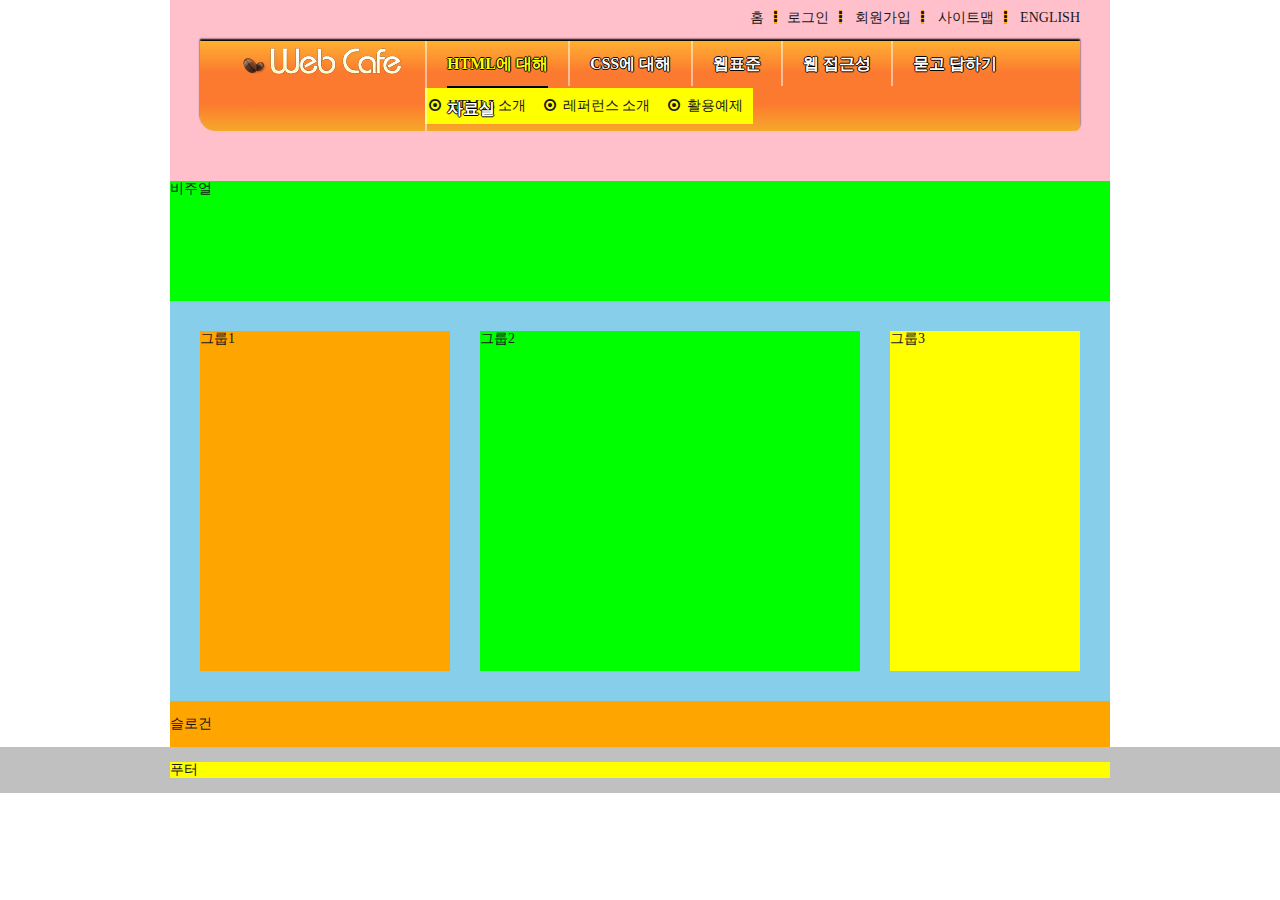
==== webcafe.html @ 5616cb19 "2주차 1회 오전수업" ====
<!DOCTYPE html>
<html lang="ko-KR">
<head>
    <meta charset="UTF-8">
    <meta http-equiv="X-UA-Compatible" content="ie=edge">
    <title>웹카페-HTML5,CSS3,웹표준,웹접근성</title>
 
    <link rel="stylesheet" href="./css/webcafe.css">
       
</head>
<!-- 헤더 시작 -->
<body>
  <header class="header">
    <h1 class="logo"><a href="#"><img src="./images/logo.png" alt="web cafe"></a></h1>
    <ul class="member">
        <li><a href="#">홈</a></li>
        <li><a href="#">로그인</a></li>
        <li>
            <a href="#">회원가입</a>
        </li>
        <li>
            <a href="#">사이트맵</a>
        </li>
        <li>
            <a href="#">english</a>
        </li>
    </ul>
    <nav class="navigation">
        <h2 class="ally-hidden">메인메뉴</h2>
        <ul class="menu">
            <li class="menu-item menu-act">
               
                <a href="#" class="btn-menu" role="button">HTML에 대해</a>
                <ul class="sub-menu sub-menu1">
                    <li class="icon-dot-circled">
                        <a href="#">HTML5 소개</a>
                    </li>
                    <li class="icon-dot-circled">
                        <a href="#">레퍼런스 소개</a>
                    </li>
                    <li class="icon-dot-circled">
                        <a href="#">활용예제</a>
                    </li>
                </ul>
            </li>       
            <li class="menu-item">
                <a href="#" class="btn-menu" role="button">CSS에 대해</a>
                <ul class="sub-menu sub-menu2">
                    <li class="icon-dot-circled">
                        <a href="#">CSS 소개</a>
                    </li>
                    <li class="icon-dot-circled">
                        <a href="#">CSS2 VS CSS3</a>
                    </li>
                    <li class="icon-dot-circled">
                        <a href="#">CSS 애니메이션</a>
                    </li>
                    <li class="icon-dot-circled">
                        <a href="#">CSS Framework</a>
                    </li>
                </ul>
             </li>        
            <li class="menu-item">
                <a href="#" class="btn-menu" role="button">웹표준</a>
                <ul class="sub-menu sub-menu3">
                    <li class="icon-dot-circled">
                        <a href="#">웹표준 이란?</a>
                    </li>
                    <li class="icon-dot-circled">
                        <a href="#">W3C</a>
                    </li>
                    <li class="icon-dot-circled">
                        <a href="#">HTML5의 현재와 미래</a>
                    </li>
                </ul>
            </li>                
            <li class="menu-item">
                <a href="#" class="btn-menu" role="button">웹 접근성</a>
                <ul class="sub-menu sub-menu4">
                    <li class="icon-dot-circled">
                        <a href="#">웹 접근성의 개요</a>
                    </li>
                    <li class="icon-dot-circled">
                        <a href="#">장애 환경의 이해</a>
                    </li>
                    <li class="icon-dot-circled">
                        <a href="#">장차법</a>
                    </li>
                    <li class="icon-dot-circled">
                        <a href="#">웹 접근성 품질마크</a>
                    </li>
                </ul>
            </li>           
            <li class="menu-item">
                <a href="#" class="btn-menu" role="button">묻고 답하기</a>
                <ul class="sub-menu sub-menu5">
                    <li class="icon-dot-circled">
                        <a href="#">묻고 답하기</a>
                    </li>
                    <li class="icon-dot-circled">
                        <a href="#">FAQ</a>
                    </li>
                    <li class="icon-dot-circled">
                        <a href="#">1대1 질문</a>
                    </li>
                    <li class="icon-dot-circled">
                        <a href="#">웹표준</a>
                    </li>
                    <li class="icon-dot-circled">
                        <a href="#">웹 접근성</a>
                    </li>
                </ul>
            </li> 
            <li class="menu-item">
                <a href="#" class="btn-menu" role="button">자료실</a>
                <ul class="sub-menu sub-menu6">
                    <li class="icon-dot-circled">
                        <a href="#">공개 자료실</a>
                    </li>
                    <li class="icon-dot-circled">
                        <a href="#">이미지 자료실</a>
                    </li>
                    <li class="icon-dot-circled">
                        <a href="#">웹표준 자료실</a>
                    </li>
                    <li class="icon-dot-circled">
                        <a href="#">웹 접근성 자료실</a>
                    </li>
                </ul>
            </li>             
        </ul>
    </nav>
  </header>
  <div class="visual">비주얼</div>
  <main class="main-content">
      <div class="group group1">그룹1</div>
      <div class="group group2">그룹2</div>
      <div class="group group3">그룹3</div>
  </main>
  <article class="slogan">슬로건</article> 
  <div class="footer-bg">
      <footer class="footer">푸터</footer>
  </div> 

</body>
</html>
---- css/webcafe.css ----
@charset "utf-8";
@import url('https://necolas.github.io/normalize.css/latest/normalize.css');
@import url('https://spoqa.github.io/spoqa-han-sans/css/SpoqaHanSans-kr.css');
@import url('./fontello.css');
/* 초기화 */

*, *::before, *::after{
    box-sizing: border-box;
}

a{
    text-decoration: none;
    color: inherit;
}
/* 숨김콘텐츠 */
.ally-hidden{
    position: absolute;
    width: 1px;
    height: 1px;
    margin: -1px;
    clip: rect(0,0,0,0);
    overflow: hidden;
    white-space: nowrap;
    }
html{
    font-size: 10px;
}
body{
    font-size: 1.4rem;
    margin: 0;
    color: #181818;
    font-family: 'Spoqa Han Sans', 'sans-serif';
    line-height: 1.15;
    font-weight: 400;
}
.header, .visual, .main-content, .slogan, .footer{
    margin: 0 auto;
    width: 940px;

}
.header{
    box-sizing: border-box;
    background-color: pink;
    position: relative;
    padding: 0px 30px 50px 30px;
   
}
/* 로고 */
.logo{
    margin: 0;
    position: absolute;
    top: 45px;
    left: 70px;
    /* z-index: 10; */
}
/* 멤버 링크 */
.member{
    list-style-type: none;
    margin: 0;
    padding: 2px 0;
    font-size: 0;
    text-align: right;
    position: relative;
    right: -10px;
}

.member li{
    display: inline-block;
    font-size: 1.4rem;
    text-transform: uppercase;
}
.member li:nth-child(n+2)::before{
    background-color: orange;
    content: '\f142';
    font-family: "fontello";
}
 /* .member li::before{
    background-color: orange;
    content: '\f142';
    font-family: "fontello";
}  */
.member a{
    padding: 8px 10px;
    display: inline-block;
}

/* 메인 메뉴 */

.menu{
    /* position: relative; */
    background-color:#ffb032;
    background: linear-gradient(to bottom, #ffb032 0%,#fc7a2f 35%,#fc7a2f 70%,#f7a82a 100%); 
    padding-left: 225px;
    list-style: none;
    margin: 5px 0 0 0;
    border-radius: 0 0 5px 15px;
    /* border-top: 2px solid #000; */
    box-shadow: 0 -2px 2px 0 #000;
    /* height: 45px; */
    /* overflow: auto; */
}
.menu::after{
    content: "";
    background-color: lime;
    clear: both;
    display: block;
}
.menu-item{
    float: left;
    position: relative;
}
.btn-menu{
    display: block;
    border-left: 2px solid rgba(255, 255, 255, 0.5);
    line-height: 45px;
    height: 45px;
    padding: 0px 20px;
    font-weight: 700;
    font-size: 1.6rem;
    color: #fff;
    text-shadow: 1px 0 0 #000, -1px 0 0 #000, 0 1px 0 #000, 0 -1px 0 #000;
}
.menu-act .btn-menu{
    color: #ff0 !important;
}
.menu-act .btn-menu::after{
    content: "";
    display: block;
    border-top: 2px solid #000;
}

.sub-menu {
    padding-left: 0;
    list-style: none;
    margin: 0;
    background-color: yellow;
    position: absolute;
    display: none;
    white-space: nowrap;
}
.sub-menu li, .sub-menu a{
    display: inline-block;        
}
.sub-menu1 a{
    padding: 10px 0;
    margin-right: 10px;
}

.menu-act .sub-menu{
    display: block;
    top: 47px;
}
.sub-menu1, .sub-menu2, .sub-menu3{
    left: 0;
}
.sub-menu4 .sub-menu5, .sub-menu6{
    right: 0;
}
.visual{
    background-color: lime;
    height: 120px;
}
.main-content{
    min-height: 400px;
    background-color: skyblue;
    display: flex;
    flex-direction: row;
    justify-content: space-between;
    padding: 30px;
}
.group{
    background-color: yellow;

}
.group1{
    flex-basis: 250px;
    /* flex-grow: 2;
    flex-shrink: 1;
    flex: 50px 2 1;*/
    background-color: orange; 
}
.group2{
    flex-basis: 380px;
    /* flex-grow: 1; */
    background-color: lime; 
}
.group3{
    flex-basis: 190px;
    /* flex-grow: 2; */
}
.slogan{
    background-color: orange;
    padding: 15px 0;
}
.footer-bg{
    background-color: silver;
    padding: 15px 0;
}
.footer{
    background-color: yellow;
}
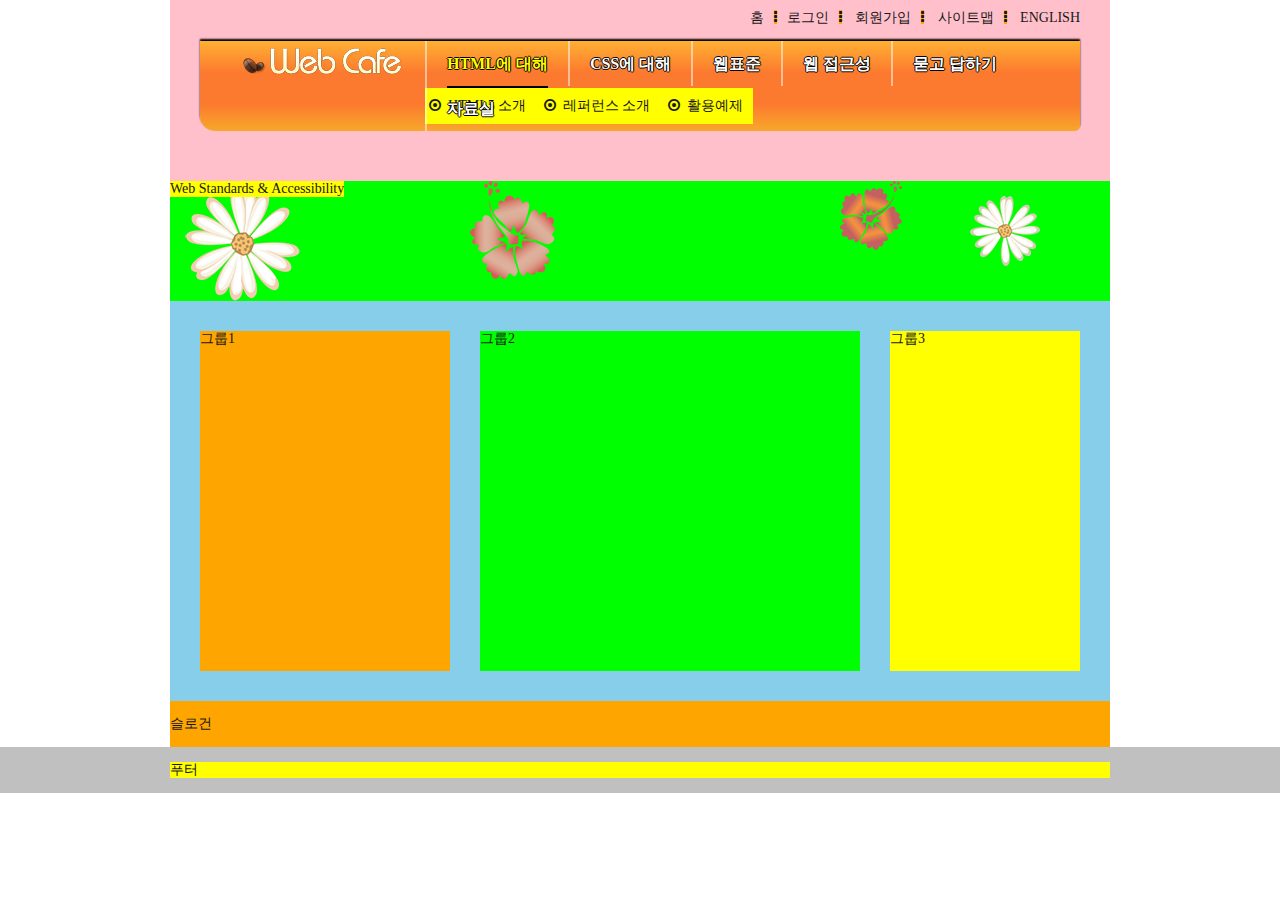
==== commit ea77b5f9: "190909 TIL" ====
--- a/webcafe.html
+++ b/webcafe.html
@@ -131,7 +131,8 @@
         </ul>
     </nav>
   </header>
-  <div class="visual">비주얼</div>
+  
+  <div class="visual"><div class="visual-text">Web Standards &amp; Accessibility</div></div>
   <main class="main-content">
       <div class="group group1">그룹1</div>
       <div class="group group2">그룹2</div>
--- a/css/webcafe.css
+++ b/css/webcafe.css
@@ -156,9 +156,73 @@
 .sub-menu4 .sub-menu5, .sub-menu6{
     right: 0;
 }
+/* 비주얼 */
+@keyframes textAni{
+    0%{
+        font-size: 12px;
+        color: rgba(0,0,0,0);
+        /* padding: 0; */
+        /* margin: 0; */
+        /* top: 0;
+        left: 0; */
+        transform: translate(0,0);
+        
+    }
+    100%{
+        font-size: 24px;
+        color: rgba(0,0,0,1);
+        transform: translate(400px,75px);
+        /* padding: 75px 0 0 400px; */
+        /* margin: 75px 0 0 400px; */
+        /* top: 75px;
+        left: 400px; */
+    }
+}
+
+@keyframes bgAni{
+    0%{ opacity: 1;}
+    100%{ opacity: 0;}
+}
 .visual{
     background-color: lime;
     height: 120px;
+    position: relative;
+}
+.visual::before, .visual::after{
+    content: "";
+    width: 100%;
+    height: 100%;
+    position: absolute;
+    /* animation-name: bgAni;
+    animation-duration: 2000ms;
+    animation-iteration-count: infinite;
+    animation-direction: alternate;
+    animation-timing-function: ease-in-out;
+    animation-play-state: paused; */
+    animation: bgAni 2000ms infinite alternate ease-in-out;
+}
+.visual::before{
+    /* background-color: silver;
+    background-image: url('./images/ani_flower_01.png'), url(./images/ani_flower_02.png);
+    background-repeat: no-repeat;
+    background-position: 0 -10px, 670px 0; */
+    background: url('./images/ani_flower_01.png') no-repeat 0 -10px,
+                url('./images/ani_flower_02.png') no-repeat 670px 0;
+    /* z-index: 10; */
+}
+.visual::after{
+    /* background-color: aqua; */
+    animation-delay: 1000ms;
+    background: url('./images/ani_flower_03.png') no-repeat 300px 0,
+                url('./images/ani_flower_04.png') no-repeat 800px 15px;
+}
+.visual-text{
+    position: absolute;
+    background-color: yellow;
+    animation-name: textAni;
+    animation-duration: 5s;
+    animation-fill-mode: forwards;
+    font-family: Georgia, 'Times New Roman', Times, serif;
 }
 .main-content{
     min-height: 400px;
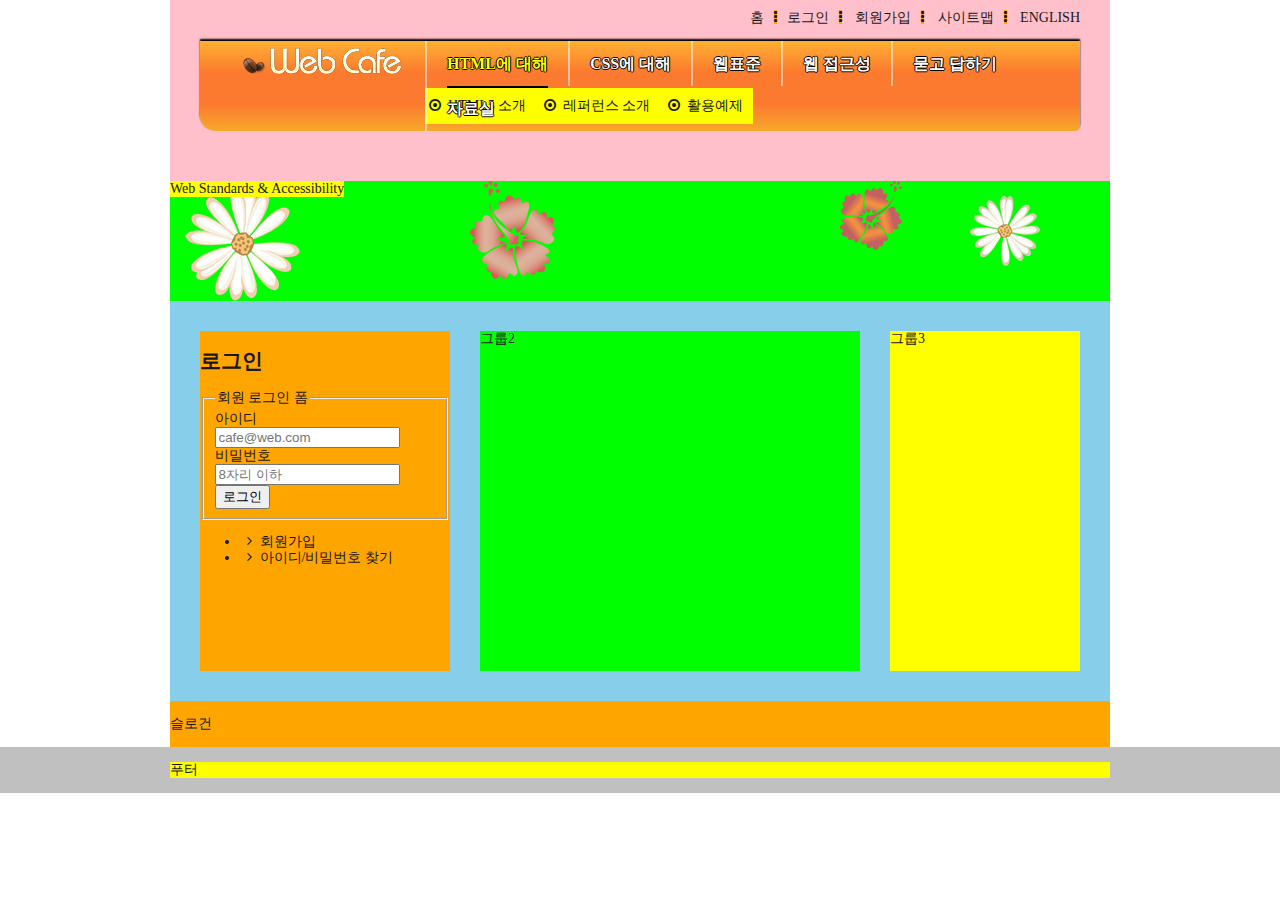
==== commit 894af482: "2주차 2회 오전수업" ====
--- a/webcafe.html
+++ b/webcafe.html
@@ -134,7 +134,29 @@
   
   <div class="visual"><div class="visual-text">Web Standards &amp; Accessibility</div></div>
   <main class="main-content">
-      <div class="group group1">그룹1</div>
+      <div class="group group1">
+          <section class="login">
+              <h2 class="login-heading">로그인</h2>
+              <form action="https://formspree.io/eunbiviakwon@gmail.com" method="POST" class="login-form">
+                <fieldset>
+                    <legend>회원 로그인 폼</legend>
+                    <div class="user-email">
+                        <label for="user-email">아이디</label>
+                        <input type="email" id="user-email" name="ID" required placeholder="cafe@web.com">
+                    </div>
+                    <div class="user-pw">
+                        <label for="user-pw">비밀번호</label>
+                        <input type="password" id="user-pw" name="PW" required placeholder="8자리 이하">
+                    </div>
+                    <button class="btn-login" type="submit">로그인</button>
+                </fieldset>
+                </form>
+                <ul class="sign">
+                    <li class="icon-angle-right"><a href="#">회원가입</a></li>
+                    <li class="icon-angle-right"><a href="#">아이디/비밀번호 찾기</a></li>
+                </ul>
+          </section>
+      </div>
       <div class="group group2">그룹2</div>
       <div class="group group3">그룹3</div>
   </main>
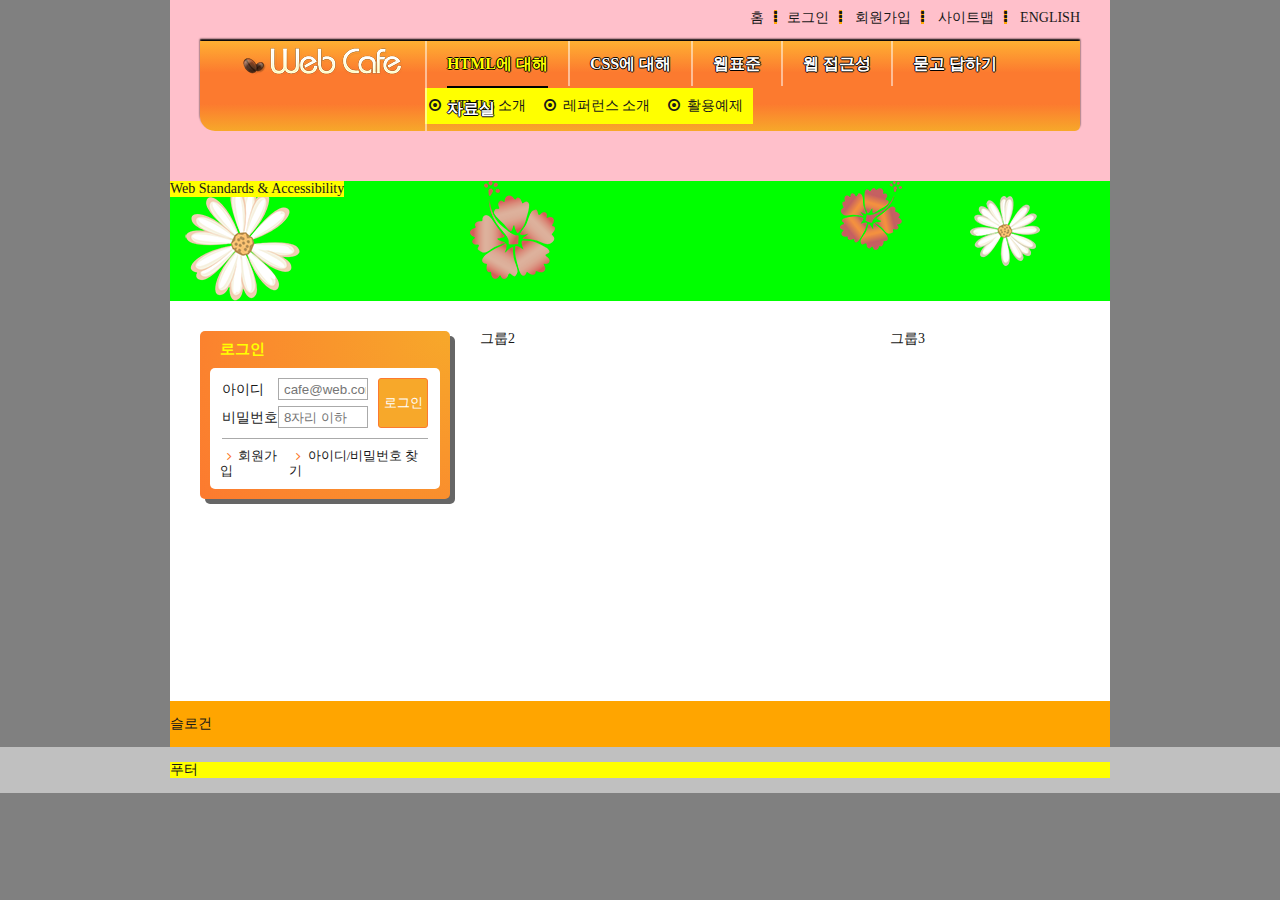
==== commit 57155f20: "2주차 2회 오전수업" ====
--- a/webcafe.html
+++ b/webcafe.html
@@ -141,12 +141,10 @@
                 <fieldset>
                     <legend>회원 로그인 폼</legend>
                     <div class="user-email">
-                        <label for="user-email">아이디</label>
-                        <input type="email" id="user-email" name="ID" required placeholder="cafe@web.com">
+                        <label for="user-email">아이디</label><input type="email" id="user-email" name="ID" required placeholder="cafe@web.com">
                     </div>
                     <div class="user-pw">
-                        <label for="user-pw">비밀번호</label>
-                        <input type="password" id="user-pw" name="PW" required placeholder="8자리 이하">
+                        <label for="user-pw">비밀번호</label><input type="password" id="user-pw" name="PW" required placeholder="8자리 이하">
                     </div>
                     <button class="btn-login" type="submit">로그인</button>
                 </fieldset>
--- a/css/webcafe.css
+++ b/css/webcafe.css
@@ -13,7 +13,7 @@
     color: inherit;
 }
 /* 숨김콘텐츠 */
-.ally-hidden{
+.ally-hidden, legend{
     position: absolute;
     width: 1px;
     height: 1px;
@@ -32,6 +32,7 @@
     font-family: 'Spoqa Han Sans', 'sans-serif';
     line-height: 1.15;
     font-weight: 400;
+    background: grey;
 }
 .header, .visual, .main-content, .slogan, .footer{
     margin: 0 auto;
@@ -226,14 +227,14 @@
 }
 .main-content{
     min-height: 400px;
-    background-color: skyblue;
+    background-color: #fff;
     display: flex;
     flex-direction: row;
     justify-content: space-between;
     padding: 30px;
 }
 .group{
-    background-color: yellow;
+    /* background-color: yellow; */
 
 }
 .group1{
@@ -241,17 +242,112 @@
     /* flex-grow: 2;
     flex-shrink: 1;
     flex: 50px 2 1;*/
-    background-color: orange; 
+    /* background-color: orange;  */
 }
 .group2{
     flex-basis: 380px;
     /* flex-grow: 1; */
-    background-color: lime; 
+    /* background-color: lime;  */
 }
 .group3{
     flex-basis: 190px;
     /* flex-grow: 2; */
 }
+
+
+.login{
+    background: #fc7a2f radial-gradient(circle at right top, #f7a82a, #fc7a2f) ;
+    border-radius: 5px;
+    padding: 10px;
+    box-shadow: 5px 5px 0 0 #666;
+}
+.login-heading{
+    margin: 0;
+    text-indent: 10px;
+    font-size: 1.5rem;
+    color: #ff0;
+}
+.login-form{
+    background-color: #fff;
+    border-radius: 5px 5px 0 0;
+    margin-top: 10px;
+    padding: 10px 10px 0px 10px;
+}
+.login-form fieldset{
+    border: 0;
+    padding: 0 0 10px 0;
+    position: relative;
+    border-bottom: 1px solid #aaa;
+
+}
+.login-form label{
+    width: 4em;
+    display: inline-block;
+}
+.login-form input{
+    width: 90px;
+    height: 22px;
+    border: 1px solid #aaa;
+    padding: 1px 1px 1px 5px;
+}
+.user-pw{
+    margin-top: 6px;
+}
+.btn-login{
+    position: absolute;
+    top: 0;
+    right: 0;
+    width: 50px;
+    height: 50px;
+    border: 1px solid #fc7a2f;
+    background: #f7a82a;
+    padding: 0;
+    color: #fff;
+    border-radius: 3px;
+}
+.sign{
+    background: #fff;
+    border-radius: 0 0 5px 5px;
+    margin: 0;
+    padding-left: 0;
+    list-style: none;
+    padding: 10px;
+    display: flex;
+    justify-content: space-between;
+}
+.sign li{
+    font-size: 1.3rem;
+}
+.sign li::before{
+    color: #fc7a2f;
+}
+/*
+.login-heading{
+    color: yellow;
+    font-size: 1.5rem;
+}
+.login-form{
+    background-color: #fff;
+    border-radius: 10px 10px 0 0;
+    padding: 10px;
+    margin: 10px;
+}
+.sign{
+    background: #fff;
+    border-radius: 0 0 10px 10px;
+    padding: 10px;
+    margin: 10px 10px;
+} */
+/* #user-email{
+    width: 100px;
+}
+#user-pw{
+    width: 100px;
+}
+.btn-login{
+    background-color: #fc7a2f;
+    color: #fff;
+} */
 .slogan{
     background-color: orange;
     padding: 15px 0;
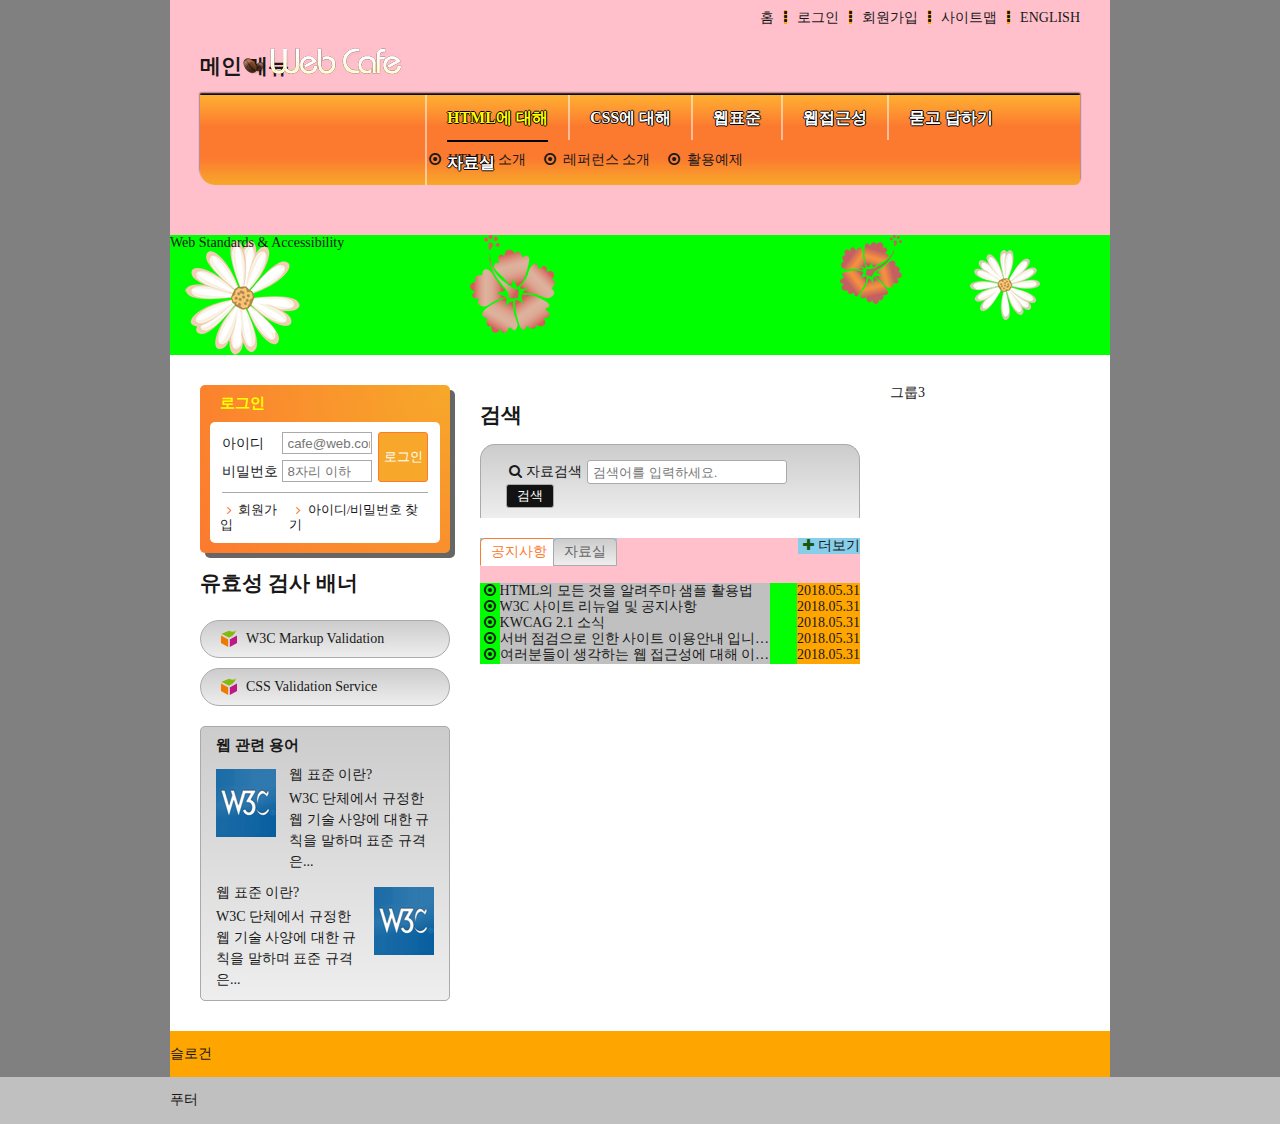
==== commit c9be311c: "2주차 3회 오후수업" ====
--- a/webcafe.html
+++ b/webcafe.html
@@ -1,167 +1,270 @@
 <!DOCTYPE html>
 <html lang="ko-KR">
 <head>
-    <meta charset="UTF-8">
-    <meta http-equiv="X-UA-Compatible" content="ie=edge">
-    <title>웹카페-HTML5,CSS3,웹표준,웹접근성</title>
- 
-    <link rel="stylesheet" href="./css/webcafe.css">
-       
+  <meta charset="UTF-8">
+  <meta http-equiv="X-UA-Compatible" content="ie=edge">
+  <title>웹카페-HTML5,CSS3,웹표준,웹접근성</title>
+  <!-- <link rel="stylesheet" href="https://necolas.github.io/normalize.css/latest/normalize.css"> -->
+  <link rel="stylesheet" href="./css/webcafe.css">
+  <script src="js/jquery.min.js" defer></script>
+  <script src="js/webcafe.js" defer></script>
 </head>
-<!-- 헤더 시작 -->
 <body>
   <header class="header">
     <h1 class="logo"><a href="#"><img src="./images/logo.png" alt="web cafe"></a></h1>
     <ul class="member">
-        <li><a href="#">홈</a></li>
-        <li><a href="#">로그인</a></li>
-        <li>
-            <a href="#">회원가입</a>
-        </li>
-        <li>
-            <a href="#">사이트맵</a>
-        </li>
-        <li>
-            <a href="#">english</a>
-        </li>
+      <li><a href="#">홈</a></li>
+      <li><a href="#">로그인</a></li>
+      <li><a href="#">회원가입</a></li>
+      <li><a href="#">사이트맵</a></li>
+      <li><a href="#">english</a></li>
     </ul>
     <nav class="navigation">
-        <h2 class="ally-hidden">메인메뉴</h2>
-        <ul class="menu">
-            <li class="menu-item menu-act">
-               
-                <a href="#" class="btn-menu" role="button">HTML에 대해</a>
-                <ul class="sub-menu sub-menu1">
-                    <li class="icon-dot-circled">
-                        <a href="#">HTML5 소개</a>
-                    </li>
-                    <li class="icon-dot-circled">
-                        <a href="#">레퍼런스 소개</a>
-                    </li>
-                    <li class="icon-dot-circled">
-                        <a href="#">활용예제</a>
-                    </li>
-                </ul>
-            </li>       
-            <li class="menu-item">
-                <a href="#" class="btn-menu" role="button">CSS에 대해</a>
-                <ul class="sub-menu sub-menu2">
-                    <li class="icon-dot-circled">
-                        <a href="#">CSS 소개</a>
-                    </li>
-                    <li class="icon-dot-circled">
-                        <a href="#">CSS2 VS CSS3</a>
-                    </li>
-                    <li class="icon-dot-circled">
-                        <a href="#">CSS 애니메이션</a>
-                    </li>
-                    <li class="icon-dot-circled">
-                        <a href="#">CSS Framework</a>
-                    </li>
-                </ul>
-             </li>        
-            <li class="menu-item">
-                <a href="#" class="btn-menu" role="button">웹표준</a>
-                <ul class="sub-menu sub-menu3">
-                    <li class="icon-dot-circled">
-                        <a href="#">웹표준 이란?</a>
-                    </li>
-                    <li class="icon-dot-circled">
-                        <a href="#">W3C</a>
-                    </li>
-                    <li class="icon-dot-circled">
-                        <a href="#">HTML5의 현재와 미래</a>
-                    </li>
-                </ul>
-            </li>                
-            <li class="menu-item">
-                <a href="#" class="btn-menu" role="button">웹 접근성</a>
-                <ul class="sub-menu sub-menu4">
-                    <li class="icon-dot-circled">
-                        <a href="#">웹 접근성의 개요</a>
-                    </li>
-                    <li class="icon-dot-circled">
-                        <a href="#">장애 환경의 이해</a>
-                    </li>
-                    <li class="icon-dot-circled">
-                        <a href="#">장차법</a>
-                    </li>
-                    <li class="icon-dot-circled">
-                        <a href="#">웹 접근성 품질마크</a>
-                    </li>
-                </ul>
-            </li>           
-            <li class="menu-item">
-                <a href="#" class="btn-menu" role="button">묻고 답하기</a>
-                <ul class="sub-menu sub-menu5">
-                    <li class="icon-dot-circled">
-                        <a href="#">묻고 답하기</a>
-                    </li>
-                    <li class="icon-dot-circled">
-                        <a href="#">FAQ</a>
-                    </li>
-                    <li class="icon-dot-circled">
-                        <a href="#">1대1 질문</a>
-                    </li>
-                    <li class="icon-dot-circled">
-                        <a href="#">웹표준</a>
-                    </li>
-                    <li class="icon-dot-circled">
-                        <a href="#">웹 접근성</a>
-                    </li>
-                </ul>
-            </li> 
-            <li class="menu-item">
-                <a href="#" class="btn-menu" role="button">자료실</a>
-                <ul class="sub-menu sub-menu6">
-                    <li class="icon-dot-circled">
-                        <a href="#">공개 자료실</a>
-                    </li>
-                    <li class="icon-dot-circled">
-                        <a href="#">이미지 자료실</a>
-                    </li>
-                    <li class="icon-dot-circled">
-                        <a href="#">웹표준 자료실</a>
-                    </li>
-                    <li class="icon-dot-circled">
-                        <a href="#">웹 접근성 자료실</a>
-                    </li>
-                </ul>
-            </li>             
-        </ul>
+      <h2 class="a11y-hidden">메인 메뉴</h2>
+      <ul class="menu">
+        <li class="menu-item menu-act">
+          <a href="#" class="btn-menu" role="button">HTML에 대해</a>
+          <ul class="sub-menu sub-menu1">
+            <li class="icon-dot-circled">
+              <a href="#">HTML5 소개</a>
+            </li>
+            <li class="icon-dot-circled">
+              <a href="#">레퍼런스 소개</a>
+            </li>
+            <li class="icon-dot-circled">
+              <a href="#">활용예제</a>
+            </li>
+          </ul>
+        </li>
+        <li class="menu-item">
+          <a href="#" class="btn-menu" role="button">CSS에 대해</a>
+          <ul class="sub-menu sub-menu2">
+            <li class="icon-dot-circled">
+              <a href="#">CSS 소개</a>
+            </li>
+            <li class="icon-dot-circled">
+              <a href="#">CSS2 VS CSS3</a>
+            </li>
+            <li class="icon-dot-circled">
+              <a href="#">CSS 애니메이션</a>
+            </li>
+            <li class="icon-dot-circled">
+              <a href="#">CSS Framework</a>
+            </li>
+          </ul>
+        </li>
+        <li class="menu-item">
+          <a href="#" class="btn-menu" role="button">웹표준</a>
+          <ul class="sub-menu sub-menu3">
+            <li class="icon-dot-circled">
+              <a href="#">웹표준 이란?</a>
+            </li>
+            <li class="icon-dot-circled">
+              <a href="#">W3C</a>
+            </li>
+            <li class="icon-dot-circled">
+              <a href="#">HTML5 현재와 미래</a>
+            </li>
+          </ul>
+        </li>
+        <li class="menu-item">
+          <a href="#" class="btn-menu" role="button">웹접근성</a>
+          <ul class="sub-menu sub-menu4">
+            <li class="icon-dot-circled">
+              <a href="#">웹접근성의 개요</a>
+            </li>
+            <li class="icon-dot-circled">
+              <a href="#">장애 환경의 이해</a>
+            </li>
+            <li class="icon-dot-circled">
+              <a href="#">장차법</a>
+            </li>
+            <li class="icon-dot-circled">
+              <a href="#">웹접근성 품질마크</a>
+            </li>
+          </ul>
+        </li>
+        <li class="menu-item">
+          <a href="#" class="btn-menu" role="button">묻고 답하기</a>
+          <ul class="sub-menu sub-menu5">
+            <li class="icon-dot-circled">
+              <a href="#">묻고 답하기</a>
+            </li>
+            <li class="icon-dot-circled">
+              <a href="#">FAQ</a>
+            </li>
+            <li class="icon-dot-circled">
+              <a href="#">1대1 질문</a>
+            </li>
+            <li class="icon-dot-circled">
+              <a href="#">웹표준</a>
+            </li>
+            <li class="icon-dot-circled">
+              <a href="#">웹접근성</a>
+            </li>
+          </ul>
+        </li>
+        <li class="menu-item">
+          <a href="#" class="btn-menu" role="button">자료실</a>
+          <ul class="sub-menu sub-menu6">
+            <li class="icon-dot-circled">
+              <a href="#">공개 자료실</a>
+            </li>
+            <li class="icon-dot-circled">
+              <a href="#">이미지 자료실</a>
+            </li>
+            <li class="icon-dot-circled">
+              <a href="#">웹표준 자료실</a>
+            </li>
+            <li class="icon-dot-circled">
+              <a href="#">웹접근성 자료실</a>
+            </li>
+          </ul>
+        </li>
+      </ul>
     </nav>
   </header>
-  
-  <div class="visual"><div class="visual-text">Web Standards &amp; Accessibility</div></div>
+  <div class="visual">
+    <div class="visual-text">Web Standards &amp; Accessibility</div>
+  </div>
   <main class="main-content">
-      <div class="group group1">
-          <section class="login">
-              <h2 class="login-heading">로그인</h2>
-              <form action="https://formspree.io/eunbiviakwon@gmail.com" method="POST" class="login-form">
-                <fieldset>
-                    <legend>회원 로그인 폼</legend>
-                    <div class="user-email">
-                        <label for="user-email">아이디</label><input type="email" id="user-email" name="ID" required placeholder="cafe@web.com">
-                    </div>
-                    <div class="user-pw">
-                        <label for="user-pw">비밀번호</label><input type="password" id="user-pw" name="PW" required placeholder="8자리 이하">
-                    </div>
-                    <button class="btn-login" type="submit">로그인</button>
-                </fieldset>
-                </form>
-                <ul class="sign">
-                    <li class="icon-angle-right"><a href="#">회원가입</a></li>
-                    <li class="icon-angle-right"><a href="#">아이디/비밀번호 찾기</a></li>
-                </ul>
+    <div class="group group1">
+      <section class="login">
+        <h2 class="login-heading">로그인</h2>
+        <form action="https://formspree.io/seulbinim@gmail.com" method="POST" class="login-form">
+          <fieldset>
+            <legend>회원 로그인 폼</legend>
+            <div class="user-email">
+              <label for="user-email">아이디</label>
+              <input type="email" id="user-email" name="ID" required placeholder="cafe@web.com">
+            </div>
+            <div class="user-pw">
+              <label for="user-pw">비밀번호</label>
+              <input type="password" id="user-pw" name="PW" required placeholder="8자리 이하">
+            </div>
+            <button class="btn-login" type="submit">로그인</button>
+          </fieldset>
+        </form>
+        <ul class="sign">
+          <li class="icon-angle-right"><a href="#">회원가입</a></li>
+          <li class="icon-angle-right"><a href="#">아이디/비밀번호 찾기</a></li>
+        </ul>
+      </section>
+      <section class="validation">
+        <h2 class="a11y-hidden">유효성 검사 배너</h2>
+        <ul class="validation-list">
+          <li>
+            <a href="https://validator.w3.org/" target="_blank" title="마크업 유효성 검사 사이트로 이동(새창)">
+              W3C Markup Validation
+            </a>
+          </li>
+          <li>
+            <a href="https://jigsaw.w3.org/css-validator/" target="_blank" title="CSS 유효성 검사 사이트로 이동(새창)">
+              CSS Validation Service
+            </a>
+          </li>
+        </ul>
+      </section>
+      <section class="term">
+        <h2 class="term-heading">웹 관련 용어</h2>
+        <dl class="term-list">             
+          <div class="odd">
+            <dt class="term-list-subject"><a href="#">웹 표준 이란?</a></dt>
+            <dd class="term-list-thumbnail">
+            <img src="images/web_standards.gif" alt="W3C 로고">
+            </dd>
+            <dd class="term-list-brief">
+              W3C 단체에서 규정한 웹 기술 사양에 대한 규칙을 말하며 표준 규격은...
+            </dd>
+          </div>
+          <div class="even">
+            <dt class="term-list-subject"><a href="#">웹 표준 이란?</a></dt>
+            <dd class="term-list-thumbnail">
+            <img src="images/web_standards.gif" alt="W3C 로고">
+            </dd>
+            <dd class="term-list-brief">
+              W3C 단체에서 규정한 웹 기술 사양에 대한 규칙을 말하며 표준 규격은...
+            </dd>
+          </div>
+        </dl>
+      </section>
+    </div>
+    <div class="group group2">
+      <section class="search">
+        <h2 class="a11y-hidden">검색</h2>
+        <form action="https://formspree.io/seulbinim@gmail.com" method="POST" class="search-form">
+          <fieldset>
+            <legend>검색 폼</legend>
+            <label for="search" class="icon-search">자료검색</label>
+            <input type="search" id="search" required placeholder="검색어를 입력하세요.">
+            <button type="submit" class="btn-search">검색</button>
+          </fieldset>
+        </form>
+      </section>
+      <div class="board">
+          <section class="notice tab-act">
+            <h2 class="notice-heading">
+              <a href="#" class="tab" role="button" id="notice">공지사항</a>
+            </h2>
+            <ul class="notice-list">
+              <li class="icon-dot-circled">
+                <a href="#">HTML의 모든 것을 알려주마 샘플 활용법</a>
+                <time datetime="2018-05-31T13:53:45">2018.05.31</time>
+              </li>
+              <li class="icon-dot-circled">
+                <a href="#">W3C 사이트 리뉴얼 및 공지사항</a>
+                <time datetime="2018-05-31T13:53:45">2018.05.31</time>
+              </li>
+              <li class="icon-dot-circled">
+                <a href="#">KWCAG 2.1 소식</a>
+                <time datetime="2018-05-31T13:53:45">2018.05.31</time>
+              </li>
+              <li class="icon-dot-circled">
+                <a href="#">서버 점검으로 인한 사이트 이용안내 입니다.</a>
+                <time datetime="2018-05-31T13:53:45">2018.05.31</time>
+              </li>
+              <li class="icon-dot-circled">
+                <a href="#">여러분들이 생각하는 웹 접근성에 대해 이야기를 나누어 봅시다.</a>
+                <time datetime="2018-05-31T13:53:45">2018.05.31</time>
+              </li>
+            </ul>
+            <a href="#" class="icon-plus notice-more more" title="공지사항" aria-labelledby="notice">더보기</a>
           </section>
-      </div>
-      <div class="group group2">그룹2</div>
-      <div class="group group3">그룹3</div>
+          <section class="pds">
+            <h2 class="pds-heading" id="pds-heading">
+              <a href="#" class="tab" role="button" id="pds">자료실</a>
+            </h2>
+            <ul class="pds-list">
+              <li class="icon-dot-circled">
+                <a href="#">디자인 사이트 링크 모음</a>
+                <time datetime="2018-05-31T13:53:45">2018.05.31</time>
+              </li>
+              <li class="icon-dot-circled">
+                <a href="#">웹 접근성 관련 자료 모음</a>
+                <time datetime="2018-05-31T13:53:45">2018.05.31</time>
+              </li>
+              <li class="icon-dot-circled">
+                <a href="#">예제 샘플 응용해보기</a>
+                <time datetime="2018-05-31T13:53:45">2018.05.31</time>
+              </li>
+              <li class="icon-dot-circled">
+                <a href="#">웹 접근성 향상을위한 국가 표준 기술 가이드라인</a>
+                <time datetime="2018-05-31T13:53:45">2018.05.31</time>
+              </li>
+              <li class="icon-dot-circled">
+                <a href="#">로얄티 프리 이미지 자료</a>
+                <time datetime="2018-05-31T13:53:45">2018.05.31</time>
+              </li>
+            </ul>
+            <a href="#" class="icon-plus pds-more more" title="자료실" aria-labelledby="pds">더보기</a>
+          </section>
+        </div>
+    </div>
+    <div class="group group3">그룹3</div>
   </main>
-  <article class="slogan">슬로건</article> 
+  <article class="slogan">슬로건</article>
   <div class="footer-bg">
-      <footer class="footer">푸터</footer>
-  </div> 
-
+    <footer class="footer">푸터</footer>
+  </div>
 </body>
 </html>--- a/css/webcafe.css
+++ b/css/webcafe.css
@@ -134,7 +134,6 @@
     padding-left: 0;
     list-style: none;
     margin: 0;
-    background-color: yellow;
     position: absolute;
     display: none;
     white-space: nowrap;
@@ -219,7 +218,6 @@
 }
 .visual-text{
     position: absolute;
-    background-color: yellow;
     animation-name: textAni;
     animation-duration: 5s;
     animation-fill-mode: forwards;
@@ -234,7 +232,6 @@
     padding: 30px;
 }
 .group{
-    /* background-color: yellow; */
 
 }
 .group1{
@@ -321,9 +318,30 @@
 .sign li::before{
     color: #fc7a2f;
 }
+/* .validation-list{
+    padding: 0; */
+
+/* .validation-list li:first-child{
+    
+    display: inline-block;
+    width: 250px;
+    height: 20px;
+    border-radius: 10px;
+    margin:10px 0 10px 0;
+    background-color: gray radial-gradient(circle at right top, gray, #fff) ;
+    
+} 
+
+.validation-list li:last-child{
+    width: 250px;
+    height: 20px;
+    background-color: #666;
+    border-radius: 10px;
+    display: inline-block;
+}
+.validation-list */
 /*
 .login-heading{
-    color: yellow;
     font-size: 1.5rem;
 }
 .login-form{
@@ -348,6 +366,286 @@
     background-color: #fc7a2f;
     color: #fff;
 } */
+
+/* 유효성 검사 배너 */
+.validation-list{
+    list-style: none;
+    padding-left: 0;
+    margin: 25px 0 20px 0;
+}
+.validation-list li{
+    margin: 10px 0;
+}
+.validation-list a{
+    background: url('./images/validation_icon.png') no-repeat 20px 50%, linear-gradient(#ccc,#eee) repeat 0 0;
+    display: block;
+    border:1px solid #aaa;
+    border-radius: 30px;
+    padding: 10px 0 10px 45px;
+  
+}
+/* 웹 관련 용어*/
+.term{
+    background: #ccc linear-gradient(#ccc, #eee);
+    border: 1px solid #aaa;
+    border-radius: 5px;
+    padding: 10px 15px;
+}
+.term-heading{
+    margin: 0px;
+    font-size: 1.5rem;
+}
+.term-list{
+    margin: 10px 0 0 0;
+}
+
+/* .odd, .even{
+    margin-top: 15px;
+}
+.odd::after, even::after{
+    content: "";
+    clear: both;
+    display: block;
+}
+  
+.odd .term-list-subject, .odd .term-list-brief{
+    float:right;
+}
+.odd .term-list-thumbnail{
+    float: left;
+}
+.term-list-subject{
+    margin: -2px 0 5px 0;
+}
+.term-list-thumbnail{
+    background: lime;
+    float: left;
+}
+.term-list-thumbnail img{
+    vertical-align: top;
+}
+.term-list-brief{
+    line-height: 1.5; */
+  
+    /* width: 130px; */ 
+
+
+/* .term{
+    background: linear-gradient(#ccc, #eee);
+    border: 1px solid #aaa; 
+    border-radius: 5px;
+}
+.term-heading{
+    font-size: 15px;
+    margin-left: 10px;
+}
+.term-list-subject{
+    color: #296897;
+    display: inline;
+    margin-left: 10px;
+    background-color: pink;
+}
+.term-list-thumbnail{
+    margin-left: 10px;
+    float: left;
+    background-color: purple;
+    
+}
+.term-list-brief{
+    margin: 10px 10px 0 80px;
+    background-color: skyblue;
+} */
+.odd, .even{
+    margin-top: 15px;
+  }
+  .odd::after, .even::after{
+    content: "";
+    clear: both;
+    display: block;
+  }
+  .odd .term-list-subject, .odd .term-list-brief{
+    float: right;
+  }
+  .odd .term-list-thumbnail{
+    float: left;
+  }
+  .even .term-list-subject, .even .term-list-brief{
+    float: left;
+  }
+  .even .term-list-thumbnail{
+    float: right;
+  }
+  
+  
+  .term-list-thumbnail, .term-list-brief{
+    margin: 0;
+  }
+  .term-list-subject, .term-list-brief{
+    width: 145px;
+  }
+  .term-list-subject{
+    margin: -2px 0 5px 0;
+  }
+  .term-list-thumbnail img{
+    vertical-align: top;
+  }
+  .term-list-brief{
+    line-height: 1.5;
+  }
+
+  .search-form{
+    background:  #ccc linear-gradient(#ccc, #eee);
+    padding: 15px 25px 10px;
+    border: 1px solid #aaa;
+    border-bottom: 0;
+    border-radius: 15px 15px 0 0;
+}
+
+    .search-form fieldset{
+    border: 0;
+    margin: 0;
+    padding: 0;
+  
+}
+.search-form label, .search-form input, .btn-search{
+    vertical-align: middle;
+}
+input[type="search"]{
+    border: 1px solid #aaa;
+    padding: 1px 1px 1px 5px;
+    width: 200px;
+    border-radius: 3px;
+    height: 24px;
+    margin: 0 2px;
+}
+.btn-search{
+    background: #121212;
+    color: #fff;
+    font: inherit;
+    border: 1px solid #aaa;
+    border-radius: 3px;
+    padding: 0 10px;
+    height: 24px;
+    font-size: 1.3rem;
+}
+    /* 검색폼 */
+/* .search-form{
+    background:  #ccc linear-gradient(#ccc, #eee);
+    border-radius: 10px 10px 0 0;
+    border-style: 1px solid;
+    height: 50px;
+}
+.search-form fieldset{
+    border-style: none;
+    padding: 15px;
+}
+#search{
+    border-radius: 2px;
+    border-style: none;
+}
+.btn-search{
+    background-color: #000;
+    border-radius: 2px;
+    color: #fff;
+} */
+
+/* 공지사항 및 자료실 */
+.board{
+    background: yellow;
+    position: relative;
+}
+.board ul, .board .more{
+    display: none;
+}
+.tab-act ul, .tab-act .more{
+    display: block !important;
+}
+.notice-heading, .pds-heading{
+    margin: 0;
+    font-weight: 400;
+    font-size: 1em;
+    background: skyblue;
+    position: absolute;
+    top: 0;
+}
+.notice-heading{
+    left: 0;
+}
+.pds-heading{
+    left: 73px;
+}
+.tab{
+    display: block;
+    background: #ccc linear-gradient(#ccc, #eee);
+    border: 1px solid #aaa;
+    border-radius: 5px 5px 0 0;
+    padding: 5px 10px;
+    color: #666;
+}
+.tab-act .tab{
+    color: #fc7a2f;
+    border-color: #fc7a2f #fc7a2f #fff #fc7a2f;
+    background: #fff;
+}
+.board ul{
+    background: pink;
+    margin: 20px 0;
+    padding: 45px 0 0 0;
+    list-style: none;
+}
+.board li{
+    background: lime;
+    margin: 8px 0x;
+    display: flex;
+   
+}
+.board li a{
+    background: silver;
+    white-space: nowrap;
+    width: 270px;
+    overflow: hidden;
+    text-overflow: ellipsis;
+}
+.board time{
+    background: orange;
+    margin-left: auto;
+}
+.more::before{
+    color: hsla(110, 70%, 20%, 1)
+}
+.board .more{
+    background: skyblue;
+    position: absolute;
+    top:0;
+    right: 0;
+}
+/* .notice-list{
+    background: skyblue;
+    list-style: none;
+    display: flex;
+    padding: 0;
+    justify-content: 
+}
+
+.notice-list a{
+    background: purple;
+    
+}
+.icon-plus.notice-more.more{
+    background: blue;
+    
+}
+.notice-list time{
+    background: green;
+}
+.pds-list{
+    background: blue;
+}
+.tab{
+    position: absoulte;
+    background: pink;
+} */
+
 .slogan{
     background-color: orange;
     padding: 15px 0;
@@ -357,5 +655,4 @@
     padding: 15px 0;
 }
 .footer{
-    background-color: yellow;
 }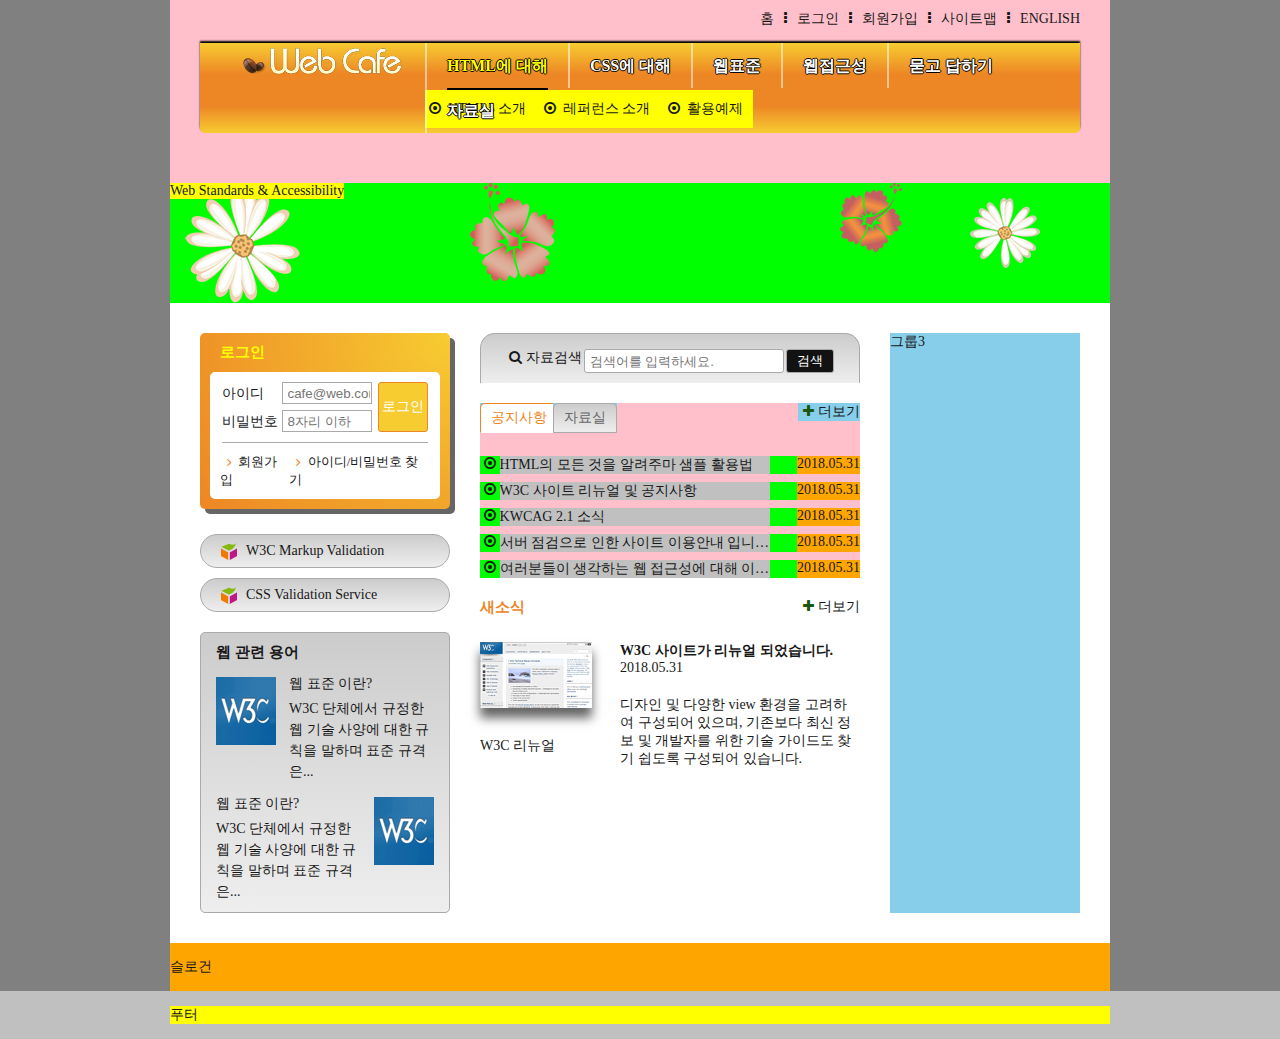
==== commit a984225d: "웹카페 새소식 과제" ====
--- a/webcafe.html
+++ b/webcafe.html
@@ -258,6 +258,20 @@
             </ul>
             <a href="#" class="icon-plus pds-more more" title="자료실" aria-labelledby="pds">더보기</a>
           </section>
+          <section class="news">
+            <h2>새소식</h2>
+            <a href="#">
+              <article>
+                <h3 class="news-title">W3C 사이트가 리뉴얼 되었습니다.</h3>
+                <p class="news-date">2018.05.31</p>
+                <p class="news-desc">디자인 및 다양한 view 환경을 고려하여 구성되어 있으며, 기존보다 최신 정보 및 개발자를 위한 기술 가이드도 찾기 쉽도록 구성되어 있습니다.</p>
+                <img src="images/news.gif" alt="news-image">
+                <p class="news-img-desc">W3C 리뉴얼</p>
+              </article>
+            </a>
+            <a href="#" class="icon-plus news-more" title="뉴스더보기" aria-labelledby="news">더보기</a>
+
+          </section>
         </div>
     </div>
     <div class="group group3">그룹3</div>
--- a/css/webcafe.css
+++ b/css/webcafe.css
@@ -2,657 +2,520 @@
 @import url('https://necolas.github.io/normalize.css/latest/normalize.css');
 @import url('https://spoqa.github.io/spoqa-han-sans/css/SpoqaHanSans-kr.css');
 @import url('./fontello.css');
+
+
 /* 초기화 */
-
-*, *::before, *::after{
-    box-sizing: border-box;
-}
-
+*, *::before, *::after {
+  box-sizing: border-box;
+}
 a{
-    text-decoration: none;
-    color: inherit;
-}
-/* 숨김콘텐츠 */
-.ally-hidden, legend{
-    position: absolute;
-    width: 1px;
-    height: 1px;
-    margin: -1px;
-    clip: rect(0,0,0,0);
-    overflow: hidden;
-    white-space: nowrap;
-    }
+  text-decoration: none;
+  color: inherit;
+}
+/* 숨김 콘텐츠 */
+.a11y-hidden, legend{
+  position: absolute;
+  width: 1px;
+  height: 1px;
+  margin: -1px;
+  overflow: hidden;
+  clip: rect(0,0,0,0);
+  white-space: nowrap;
+}
 html{
-    font-size: 10px;
+  font-size: 10px;
 }
 body{
-    font-size: 1.4rem;
-    margin: 0;
-    color: #181818;
-    font-family: 'Spoqa Han Sans', 'sans-serif';
-    line-height: 1.15;
-    font-weight: 400;
-    background: grey;
+  font-size: 1.4rem;
+  margin: 0;
+  color: #181818;
+  font-family: 'Spoqa Han Sans', 'Sans-serif';
+  font-weight: 400;
+  background: gray;
 }
 .header, .visual, .main-content, .slogan, .footer{
-    margin: 0 auto;
-    width: 940px;
-
+  margin: 0 auto;
+  width: 940px;
 }
 .header{
-    box-sizing: border-box;
-    background-color: pink;
-    position: relative;
-    padding: 0px 30px 50px 30px;
-   
+  box-sizing: border-box;
+  background-color: pink;
+  position: relative;
+  padding: 0 30px 50px 30px;
 }
 /* 로고 */
 .logo{
-    margin: 0;
-    position: absolute;
-    top: 45px;
-    left: 70px;
-    /* z-index: 10; */
+  margin: 0;
+  position: absolute;
+  top: 45px;
+  left: 70px;
+  /* z-index: 10; */
 }
 /* 멤버 링크 */
 .member{
-    list-style-type: none;
-    margin: 0;
-    padding: 2px 0;
-    font-size: 0;
-    text-align: right;
-    position: relative;
-    right: -10px;
-}
-
+  list-style-type: none;
+  margin: 0;
+  padding: 2px 0;
+  font-size: 0;
+  text-align: right;
+  position: relative;
+  right: -10px;
+}
 .member li{
-    display: inline-block;
-    font-size: 1.4rem;
-    text-transform: uppercase;
+  display: inline-block;
+  font-size: 1.4rem;
+  text-transform: uppercase;
 }
 .member li:nth-child(n+2)::before{
-    background-color: orange;
-    content: '\f142';
-    font-family: "fontello";
-}
- /* .member li::before{
-    background-color: orange;
-    content: '\f142';
-    font-family: "fontello";
-}  */
+  font-family: "fontello";
+  content: '\f142';
+}
 .member a{
-    padding: 8px 10px;
-    display: inline-block;
-}
-
+  padding: 8px 10px;
+  display: inline-block;
+}
 /* 메인 메뉴 */
-
 .menu{
-    /* position: relative; */
-    background-color:#ffb032;
-    background: linear-gradient(to bottom, #ffb032 0%,#fc7a2f 35%,#fc7a2f 70%,#f7a82a 100%); 
-    padding-left: 225px;
-    list-style: none;
-    margin: 5px 0 0 0;
-    border-radius: 0 0 5px 15px;
-    /* border-top: 2px solid #000; */
-    box-shadow: 0 -2px 2px 0 #000;
-    /* height: 45px; */
-    /* overflow: auto; */
+  background-color: #ed8625;
+  background-image: linear-gradient(to bottom, #1e5799 0%,#f7cc31 0%,#ed8625 35%,#ed8625 70%,#f7cc31 100%);
+  padding-left: 225px;
+  list-style: none;
+  margin: 5px 0 0 0;
+  border-radius: 0 0 5px 5px;
+  /* border-top: 2px solid #000; */
+  box-shadow: 0 -2px 2px 0 #000;
+  /* height: 45px; */
 }
 .menu::after{
-    content: "";
-    background-color: lime;
-    clear: both;
-    display: block;
+  content: "";
+  background-color: lime;
+  clear: both;
+  display: block;
 }
 .menu-item{
-    float: left;
-    position: relative;
+  float: left;
+  position: relative;
+}
+.menu-act .btn-menu{
+  color: #ff0;
 }
 .btn-menu{
-    display: block;
-    border-left: 2px solid rgba(255, 255, 255, 0.5);
-    line-height: 45px;
-    height: 45px;
-    padding: 0px 20px;
-    font-weight: 700;
-    font-size: 1.6rem;
-    color: #fff;
-    text-shadow: 1px 0 0 #000, -1px 0 0 #000, 0 1px 0 #000, 0 -1px 0 #000;
+  display: block;
+  height: 45px;
+  line-height: 45px;
+  border-left: 2px solid rgba(255, 255, 255, 0.5);
+  padding: 0 20px;
+  font-weight: 700;
+  font-size: 1.6rem;
+  color: #fff;
+  text-shadow: 1px 0 0 #000, -1px 0 0 #000, 0 1px 0 #000, 0 -1px 0 #000;
 }
 .menu-act .btn-menu{
-    color: #ff0 !important;
+  color: yellow !important;
 }
 .menu-act .btn-menu::after{
-    content: "";
-    display: block;
-    border-top: 2px solid #000;
-}
-
-.sub-menu {
-    padding-left: 0;
-    list-style: none;
-    margin: 0;
-    position: absolute;
-    display: none;
-    white-space: nowrap;
-}
-.sub-menu li, .sub-menu a{
-    display: inline-block;        
+  content: "";
+  display: block;
+  border-top: 2px solid #000;
+}
+.sub-menu{
+  padding-left: 0;
+  list-style: none;
+  margin: 0;
+  background: yellow;
+  position: absolute;
+  display: none;
+  white-space: nowrap;
+}
+.sub-menu li, .sub-menu1 a{
+  display: inline-block;
 }
 .sub-menu1 a{
-    padding: 10px 0;
-    margin-right: 10px;
-}
-
+  padding: 10px 0;
+  margin-right: 10px;
+}
 .menu-act .sub-menu{
-    display: block;
-    top: 47px;
+  display: block;
+  top: 47px;
 }
 .sub-menu1, .sub-menu2, .sub-menu3{
-    left: 0;
-}
-.sub-menu4 .sub-menu5, .sub-menu6{
-    right: 0;
+  left: 0;
+}
+.sub-menu4, .sub-menu5, .sub-menu6{
+  right: 0;
 }
 /* 비주얼 */
 @keyframes textAni{
-    0%{
-        font-size: 12px;
-        color: rgba(0,0,0,0);
-        /* padding: 0; */
-        /* margin: 0; */
-        /* top: 0;
-        left: 0; */
-        transform: translate(0,0);
-        
-    }
-    100%{
-        font-size: 24px;
-        color: rgba(0,0,0,1);
-        transform: translate(400px,75px);
-        /* padding: 75px 0 0 400px; */
-        /* margin: 75px 0 0 400px; */
-        /* top: 75px;
-        left: 400px; */
-    }
-}
-
+  0%{
+    font-size: 12px;
+    color: rgba(0,0,0,0);
+    transform: translate(0,0);
+    /* padding: 0; */
+    /* margin: 0; */
+    /* top: 0;
+    left: 0; */
+  }
+  100%{
+    font-size: 24px;
+    color: rgba(0,0,0,1);
+    transform: translate(400px,75px);
+    /* padding: 75px 0 0 400px; */
+    /* margin: 75px 0 0 400px; */
+    /* top: 75px;
+    left: 400px; */
+  }
+}
 @keyframes bgAni{
-    0%{ opacity: 1;}
-    100%{ opacity: 0;}
+  0%{ opacity: 1; }
+  100%{ opacity: 0; }
 }
 .visual{
-    background-color: lime;
-    height: 120px;
-    position: relative;
+  background-color: lime;
+  height: 120px;
+  position: relative;
 }
 .visual::before, .visual::after{
-    content: "";
-    width: 100%;
-    height: 100%;
-    position: absolute;
-    /* animation-name: bgAni;
-    animation-duration: 2000ms;
-    animation-iteration-count: infinite;
-    animation-direction: alternate;
-    animation-timing-function: ease-in-out;
-    animation-play-state: paused; */
-    animation: bgAni 2000ms infinite alternate ease-in-out;
+  content: "";
+  width: 100%;
+  height: 100%;
+  position: absolute;
+  /* animation-name: bgAni;
+  animation-duration: 2000ms;
+  animation-iteration-count: infinite;
+  animation-direction: alternate;
+  animation-timing-function: ease-in-out;
+  animation-play-state: paused; */
+  animation: bgAni 2000ms infinite alternate ease-in-out;
 }
 .visual::before{
-    /* background-color: silver;
-    background-image: url('./images/ani_flower_01.png'), url(./images/ani_flower_02.png);
-    background-repeat: no-repeat;
-    background-position: 0 -10px, 670px 0; */
-    background: url('./images/ani_flower_01.png') no-repeat 0 -10px,
-                url('./images/ani_flower_02.png') no-repeat 670px 0;
-    /* z-index: 10; */
+  /* background-color: silver;
+  background-image: url('./images/ani_flower_01.png'), url('./images/ani_flower_02.png');
+  background-repeat: no-repeat;
+  background-position: 0 -10px, 670px 0; */
+  background: url('./images/ani_flower_01.png') no-repeat 0 -10px, 
+              url('./images/ani_flower_02.png') no-repeat 670px 0;
 }
 .visual::after{
-    /* background-color: aqua; */
-    animation-delay: 1000ms;
-    background: url('./images/ani_flower_03.png') no-repeat 300px 0,
-                url('./images/ani_flower_04.png') no-repeat 800px 15px;
+  animation-delay: 1000ms;
+  background: url('./images/ani_flower_03.png') no-repeat 300px 0, 
+              url('./images/ani_flower_04.png') no-repeat 800px 15px;
 }
 .visual-text{
-    position: absolute;
-    animation-name: textAni;
-    animation-duration: 5s;
-    animation-fill-mode: forwards;
-    font-family: Georgia, 'Times New Roman', Times, serif;
+  position: absolute;
+  background-color: yellow;
+  animation-name: textAni;
+  animation-duration: 5s;
+  animation-fill-mode: forwards;
+  font-family: Georgia, 'Times New Roman', Times, serif;
 }
 .main-content{
-    min-height: 400px;
-    background-color: #fff;
-    display: flex;
-    flex-direction: row;
-    justify-content: space-between;
-    padding: 30px;
-}
-.group{
-
+  min-height: 400px;
+  background-color: #fff;
+  display: flex;
+  flex-direction: row;
+  justify-content: space-between;
+  padding: 30px;
 }
 .group1{
-    flex-basis: 250px;
-    /* flex-grow: 2;
-    flex-shrink: 1;
-    flex: 50px 2 1;*/
-    /* background-color: orange;  */
+  /* width: 250px; */
+  flex-basis: 250px;
+  /* background: yellow; */
 }
 .group2{
-    flex-basis: 380px;
-    /* flex-grow: 1; */
-    /* background-color: lime;  */
+  flex-basis: 380px;
 }
 .group3{
-    flex-basis: 190px;
-    /* flex-grow: 2; */
+  flex-basis: 190px;
+  background: skyblue;
+}
+/* 로그인 */
+.login{
+  background: #ed8625 radial-gradient(circle at right top, #f7cc31, #ed8625);
+  border-radius: 5px;
+  padding: 10px;
+  box-shadow: 5px 5px 0 0 #666;
+}
+.login-heading{
+  margin: 0;
+  text-indent: 10px;
+  font-size: 1.5rem;
+  color: #ff0;
+}
+.login-form{
+  background: #fff;
+  border-radius: 5px 5px 0 0;
+  margin-top: 10px;
+  padding: 10px 10px 0 10px;
+}
+.login-form fieldset{
+  border: 0;
+  padding: 0 0 10px 0;
+  position: relative;
+  border-bottom: 1px solid #aaa;
+}
+.login-form label{
+  width: 4em;
+  display: inline-block;
+}
+.login-form input{
+  width: 90px;
+  height: 22px;
+  border: 1px solid #aaa;
+  padding: 1px 1px 1px 5px;
+}
+.user-pw{
+  margin-top: 6px;
+}
+.btn-login{
+  position: absolute;
+  top: 0;
+  right: 0;
+  width: 50px;
+  height: 50px;
+  border: 1px solid #ed8625;
+  background: #f7cc31;
+  padding: 0;
+  color: #fff;
+  border-radius: 3px;
+  font: inherit;
+}
+.sign{
+  background: #fff;
+  border-radius: 0 0 5px 5px;
+  margin: 0;
+  padding-left: 0;
+  list-style: none;
+  padding: 10px;
+  display: flex;
+  justify-content: space-between;
+}
+.sign li{
+  font-size: 1.3rem;
+}
+.sign li::before{
+  color: #ed8625;
+}
+/* 유효성 검사 배너 */
+.validation-list{
+  list-style: none;
+  padding-left: 0;
+  margin: 25px 0 20px 0;
+}
+.validation-list li{
+  margin: 10px 0;
+}
+.validation-list a{
+  background: url('./images/validation_icon.png') no-repeat 20px 50%,linear-gradient(#ccc, #eee) repeat 0 0;
+  display: block;
+  border: 1px solid #aaa;
+  border-radius: 30px;
+  padding: 8px 0 8px 45px;
+}
+/* 웹 관련 용어 */
+.term{
+  background:#ccc linear-gradient(#ccc, #eee);
+  border: 1px solid #aaa;
+  border-radius: 5px;
+  padding: 10px 15px;
+}
+.term-heading{
+  margin: 0;
+  font-size: 1.5rem;
+}
+.term-list{
+  margin: 10px 0 0 0;
+}
+.odd, .even{
+  margin-top: 15px;
+}
+.odd::after, .even::after{
+  content: "";
+  clear: both;
+  display: block;
+}
+.odd .term-list-subject, .odd .term-list-brief{
+  float: right;
+}
+.odd .term-list-thumbnail{
+  float: left;
+}
+.even .term-list-subject, .even .term-list-brief{
+  float: left;
+}
+.even .term-list-thumbnail{
+  float: right;
 }
 
 
-.login{
-    background: #fc7a2f radial-gradient(circle at right top, #f7a82a, #fc7a2f) ;
-    border-radius: 5px;
-    padding: 10px;
-    box-shadow: 5px 5px 0 0 #666;
-}
-.login-heading{
-    margin: 0;
-    text-indent: 10px;
-    font-size: 1.5rem;
-    color: #ff0;
-}
-.login-form{
-    background-color: #fff;
-    border-radius: 5px 5px 0 0;
-    margin-top: 10px;
-    padding: 10px 10px 0px 10px;
-}
-.login-form fieldset{
-    border: 0;
-    padding: 0 0 10px 0;
-    position: relative;
-    border-bottom: 1px solid #aaa;
-
-}
-.login-form label{
-    width: 4em;
-    display: inline-block;
-}
-.login-form input{
-    width: 90px;
-    height: 22px;
-    border: 1px solid #aaa;
-    padding: 1px 1px 1px 5px;
-}
-.user-pw{
-    margin-top: 6px;
-}
-.btn-login{
-    position: absolute;
-    top: 0;
-    right: 0;
-    width: 50px;
-    height: 50px;
-    border: 1px solid #fc7a2f;
-    background: #f7a82a;
-    padding: 0;
-    color: #fff;
-    border-radius: 3px;
-}
-.sign{
-    background: #fff;
-    border-radius: 0 0 5px 5px;
-    margin: 0;
-    padding-left: 0;
-    list-style: none;
-    padding: 10px;
-    display: flex;
-    justify-content: space-between;
-}
-.sign li{
-    font-size: 1.3rem;
-}
-.sign li::before{
-    color: #fc7a2f;
-}
-/* .validation-list{
-    padding: 0; */
-
-/* .validation-list li:first-child{
-    
-    display: inline-block;
-    width: 250px;
-    height: 20px;
-    border-radius: 10px;
-    margin:10px 0 10px 0;
-    background-color: gray radial-gradient(circle at right top, gray, #fff) ;
-    
-} 
-
-.validation-list li:last-child{
-    width: 250px;
-    height: 20px;
-    background-color: #666;
-    border-radius: 10px;
-    display: inline-block;
-}
-.validation-list */
-/*
-.login-heading{
-    font-size: 1.5rem;
-}
-.login-form{
-    background-color: #fff;
-    border-radius: 10px 10px 0 0;
-    padding: 10px;
-    margin: 10px;
-}
-.sign{
-    background: #fff;
-    border-radius: 0 0 10px 10px;
-    padding: 10px;
-    margin: 10px 10px;
+.term-list-thumbnail, .term-list-brief{
+  margin: 0;
+}
+.term-list-subject, .term-list-brief{
+  width: 145px;
+}
+.term-list-subject{
+  margin: -2px 0 5px 0;
+}
+.term-list-thumbnail img{
+  vertical-align: top;
+}
+.term-list-brief{
+  line-height: 1.5;
+}
+/* 검색 폼 */
+.search-form{
+  background: #ccc linear-gradient(#ccc, #eee);
+  padding: 15px 25px 10px;
+  border: 1px solid #aaa;
+  border-bottom: 0;
+  border-radius: 15px 15px 0 0;
+}
+.search-form fieldset{
+  border: 0;
+  margin: 0;
+  padding: 0;
+  display: flex;
+}
+/* .container{
+  display: flex;
+  flex-direction: row;
+  justify-content: space-between;
+  align-items: center;
 } */
-/* #user-email{
-    width: 100px;
-}
-#user-pw{
-    width: 100px;
-}
-.btn-login{
-    background-color: #fc7a2f;
-    color: #fff;
-} */
-
-/* 유효성 검사 배너 */
-.validation-list{
-    list-style: none;
-    padding-left: 0;
-    margin: 25px 0 20px 0;
-}
-.validation-list li{
-    margin: 10px 0;
-}
-.validation-list a{
-    background: url('./images/validation_icon.png') no-repeat 20px 50%, linear-gradient(#ccc,#eee) repeat 0 0;
-    display: block;
-    border:1px solid #aaa;
-    border-radius: 30px;
-    padding: 10px 0 10px 45px;
-  
-}
-/* 웹 관련 용어*/
-.term{
-    background: #ccc linear-gradient(#ccc, #eee);
-    border: 1px solid #aaa;
-    border-radius: 5px;
-    padding: 10px 15px;
-}
-.term-heading{
-    margin: 0px;
-    font-size: 1.5rem;
-}
-.term-list{
-    margin: 10px 0 0 0;
-}
-
-/* .odd, .even{
-    margin-top: 15px;
-}
-.odd::after, even::after{
-    content: "";
-    clear: both;
-    display: block;
-}
-  
-.odd .term-list-subject, .odd .term-list-brief{
-    float:right;
-}
-.odd .term-list-thumbnail{
-    float: left;
-}
-.term-list-subject{
-    margin: -2px 0 5px 0;
-}
-.term-list-thumbnail{
-    background: lime;
-    float: left;
-}
-.term-list-thumbnail img{
-    vertical-align: top;
-}
-.term-list-brief{
-    line-height: 1.5; */
-  
-    /* width: 130px; */ 
-
-
-/* .term{
-    background: linear-gradient(#ccc, #eee);
-    border: 1px solid #aaa; 
-    border-radius: 5px;
-}
-.term-heading{
-    font-size: 15px;
-    margin-left: 10px;
-}
-.term-list-subject{
-    color: #296897;
-    display: inline;
-    margin-left: 10px;
-    background-color: pink;
-}
-.term-list-thumbnail{
-    margin-left: 10px;
-    float: left;
-    background-color: purple;
-    
-}
-.term-list-brief{
-    margin: 10px 10px 0 80px;
-    background-color: skyblue;
-} */
-.odd, .even{
-    margin-top: 15px;
-  }
-  .odd::after, .even::after{
-    content: "";
-    clear: both;
-    display: block;
-  }
-  .odd .term-list-subject, .odd .term-list-brief{
-    float: right;
-  }
-  .odd .term-list-thumbnail{
-    float: left;
-  }
-  .even .term-list-subject, .even .term-list-brief{
-    float: left;
-  }
-  .even .term-list-thumbnail{
-    float: right;
-  }
-  
-  
-  .term-list-thumbnail, .term-list-brief{
-    margin: 0;
-  }
-  .term-list-subject, .term-list-brief{
-    width: 145px;
-  }
-  .term-list-subject{
-    margin: -2px 0 5px 0;
-  }
-  .term-list-thumbnail img{
-    vertical-align: top;
-  }
-  .term-list-brief{
-    line-height: 1.5;
-  }
-
-  .search-form{
-    background:  #ccc linear-gradient(#ccc, #eee);
-    padding: 15px 25px 10px;
-    border: 1px solid #aaa;
-    border-bottom: 0;
-    border-radius: 15px 15px 0 0;
-}
-
-    .search-form fieldset{
-    border: 0;
-    margin: 0;
-    padding: 0;
-  
-}
-.search-form label, .search-form input, .btn-search{
-    vertical-align: middle;
+label[for="search"], input[type="search"], .btn-search{
+  vertical-align: middle;
 }
 input[type="search"]{
-    border: 1px solid #aaa;
-    padding: 1px 1px 1px 5px;
-    width: 200px;
-    border-radius: 3px;
-    height: 24px;
-    margin: 0 2px;
+  height: 24px;
+  border: 1px solid #aaa;
+  padding: 1px 1px 1px 5px;
+  width: 200px;
+  border-radius: 3px;
+  margin: 0 2px;
 }
 .btn-search{
-    background: #121212;
-    color: #fff;
-    font: inherit;
-    border: 1px solid #aaa;
-    border-radius: 3px;
-    padding: 0 10px;
-    height: 24px;
-    font-size: 1.3rem;
-}
-    /* 검색폼 */
-/* .search-form{
-    background:  #ccc linear-gradient(#ccc, #eee);
-    border-radius: 10px 10px 0 0;
-    border-style: 1px solid;
-    height: 50px;
-}
-.search-form fieldset{
-    border-style: none;
-    padding: 15px;
-}
-#search{
-    border-radius: 2px;
-    border-style: none;
-}
-.btn-search{
-    background-color: #000;
-    border-radius: 2px;
-    color: #fff;
-} */
-
+  background: #121212;
+  color: #fff;
+  font: inherit;
+  border: 1px solid #aaa;
+  border-radius: 3px;
+  padding: 0 10px;
+  height: 24px;
+  font-size: 1.3rem;
+}
 /* 공지사항 및 자료실 */
 .board{
-    background: yellow;
-    position: relative;
+  position: relative;
 }
 .board ul, .board .more{
-    display: none;
+  display: none;
 }
 .tab-act ul, .tab-act .more{
-    display: block !important;
+  display: block !important;
 }
 .notice-heading, .pds-heading{
-    margin: 0;
-    font-weight: 400;
-    font-size: 1em;
-    background: skyblue;
-    position: absolute;
-    top: 0;
+  margin: 0;
+  font-weight: 400;
+  font-size: 1em;
+  background: skyblue;
+  position: absolute;
+  top: 0;
 }
 .notice-heading{
-    left: 0;
+  left: 0;
 }
 .pds-heading{
-    left: 73px;
+  left: 73px;
 }
 .tab{
-    display: block;
-    background: #ccc linear-gradient(#ccc, #eee);
-    border: 1px solid #aaa;
-    border-radius: 5px 5px 0 0;
-    padding: 5px 10px;
-    color: #666;
+  display: block;
+  border: 1px solid #aaa;
+  border-radius: 5px 5px 0 0;
+  background: #ccc linear-gradient(#ccc, #eee);
+  padding: 5px 10px;
+  color: #666;
 }
 .tab-act .tab{
-    color: #fc7a2f;
-    border-color: #fc7a2f #fc7a2f #fff #fc7a2f;
-    background: #fff;
+  color: #ed8625;
+  border-color: #ed8625 #ed8625 #fff #ed8625;
+  background: #fff;
 }
 .board ul{
-    background: pink;
-    margin: 20px 0;
-    padding: 45px 0 0 0;
-    list-style: none;
+  background: pink;
+  margin: 20px 0;
+  padding: 45px 0 0 0;
+  list-style: none;
 }
 .board li{
-    background: lime;
-    margin: 8px 0x;
-    display: flex;
-   
+  background: lime;
+  margin: 8px 0;
+  display: flex;
+  /* justify-content: space-between; */
 }
 .board li a{
-    background: silver;
-    white-space: nowrap;
-    width: 270px;
-    overflow: hidden;
-    text-overflow: ellipsis;
+  background: silver;
+  width:270px;
+  /* width: 100%; */
+  white-space: nowrap;
+  overflow: hidden;
+  text-overflow: ellipsis;
 }
 .board time{
-    background: orange;
-    margin-left: auto;
+  background: orange;
+  /* width: 130px; */
+  margin-left: auto;
+}
+.board .more{
+  background: skyblue;
+  position: absolute;
+  top: 0;
+  right: 0;
 }
 .more::before{
-    color: hsla(110, 70%, 20%, 1)
-}
-.board .more{
-    background: skyblue;
-    position: absolute;
-    top:0;
-    right: 0;
-}
-/* .notice-list{
-    background: skyblue;
-    list-style: none;
-    display: flex;
-    padding: 0;
-    justify-content: 
-}
-
-.notice-list a{
-    background: purple;
-    
-}
-.icon-plus.notice-more.more{
-    background: blue;
-    
-}
-.notice-list time{
-    background: green;
-}
-.pds-list{
-    background: blue;
-}
-.tab{
-    position: absoulte;
-    background: pink;
-} */
-
+  color: hsla(110,70%,20%,1);
+}
+/* 새소식 */
+.news{
+  position: relative;
+}
+.news h2{
+  font-size: 1.5rem;
+  color: #ed8625;
+  margin-bottom: 25px;
+}
+.news-title, .news-date, .news-desc{
+  margin: 0;
+  font-size: 1.4rem;
+  width: 240px;
+  float: right;
+}
+.news-desc{
+  margin-top: 20px;
+}
+.news img{
+  box-shadow: 0 10px 10px 0 #666;
+}
+.news-img-desc{
+  float: left;
+  margin-top: 25px;   
+}
+.news-more{
+  position: absolute;
+  top: 0;
+  right: 0;
+  float: right;
+}
+.news-more::before{
+    color: hsla(110,70%,20%,1);
+  }
 .slogan{
-    background-color: orange;
-    padding: 15px 0;
+  background-color: orange;
+  padding: 15px 0;
 }
 .footer-bg{
-    background-color: silver;
-    padding: 15px 0;
+  background-color: silver;
+  padding: 15px 0;
 }
 .footer{
-}+  background-color: yellow;
+}
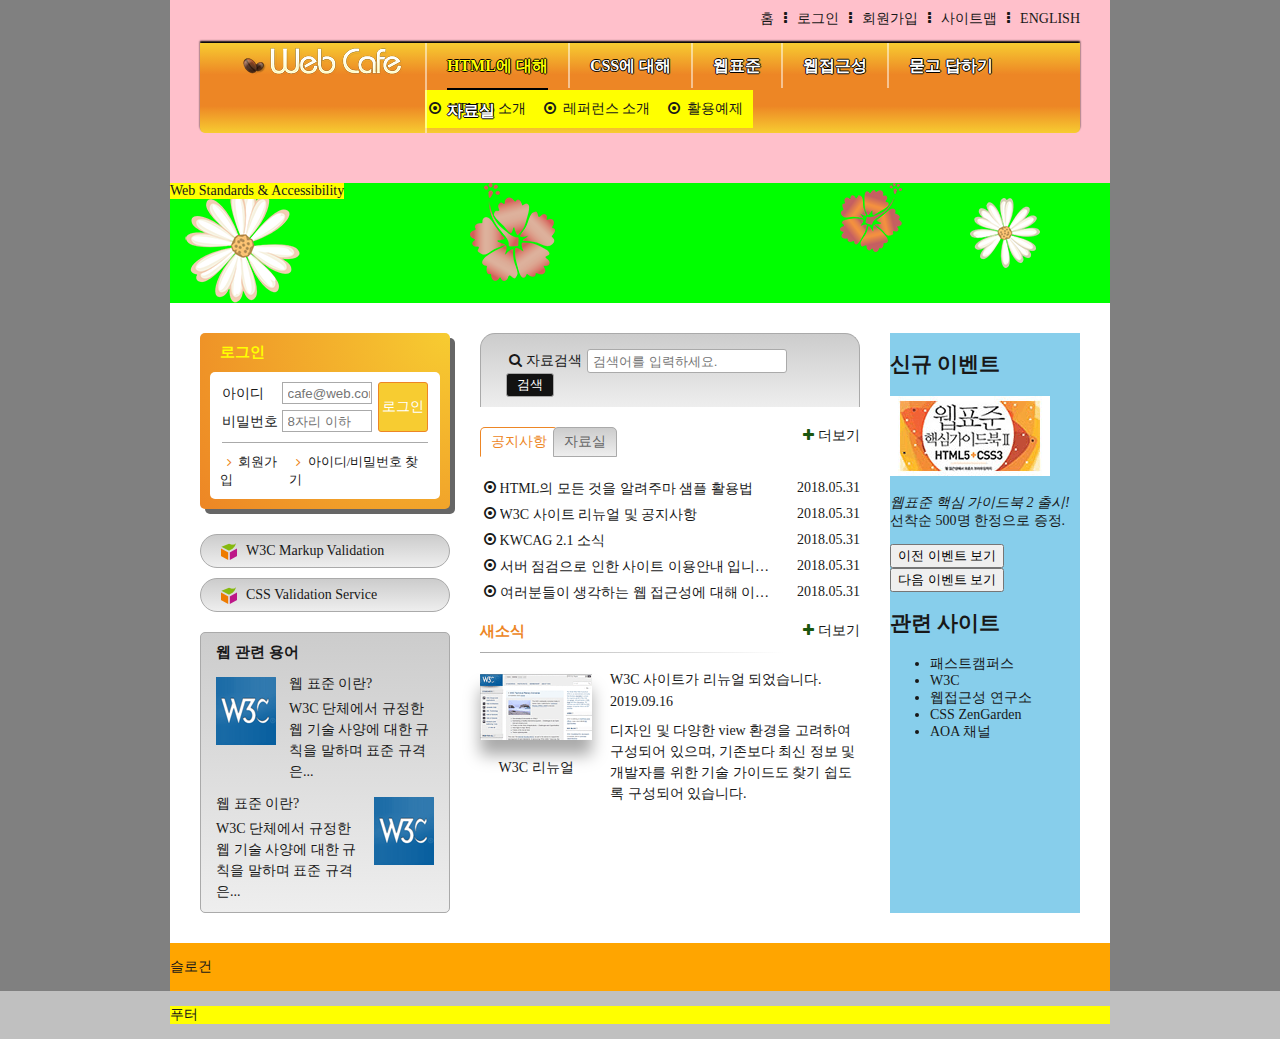
==== commit 1ff7a399: "3주차 월요일 수업" ====
--- a/webcafe.html
+++ b/webcafe.html
@@ -1,5 +1,6 @@
 <!DOCTYPE html>
 <html lang="ko-KR">
+
 <head>
   <meta charset="UTF-8">
   <meta http-equiv="X-UA-Compatible" content="ie=edge">
@@ -9,6 +10,7 @@
   <script src="js/jquery.min.js" defer></script>
   <script src="js/webcafe.js" defer></script>
 </head>
+
 <body>
   <header class="header">
     <h1 class="logo"><a href="#"><img src="./images/logo.png" alt="web cafe"></a></h1>
@@ -167,11 +169,11 @@
       </section>
       <section class="term">
         <h2 class="term-heading">웹 관련 용어</h2>
-        <dl class="term-list">             
+        <dl class="term-list">
           <div class="odd">
             <dt class="term-list-subject"><a href="#">웹 표준 이란?</a></dt>
             <dd class="term-list-thumbnail">
-            <img src="images/web_standards.gif" alt="W3C 로고">
+              <img src="images/web_standards.gif" alt="W3C 로고">
             </dd>
             <dd class="term-list-brief">
               W3C 단체에서 규정한 웹 기술 사양에 대한 규칙을 말하며 표준 규격은...
@@ -180,7 +182,7 @@
           <div class="even">
             <dt class="term-list-subject"><a href="#">웹 표준 이란?</a></dt>
             <dd class="term-list-thumbnail">
-            <img src="images/web_standards.gif" alt="W3C 로고">
+              <img src="images/web_standards.gif" alt="W3C 로고">
             </dd>
             <dd class="term-list-brief">
               W3C 단체에서 규정한 웹 기술 사양에 대한 규칙을 말하며 표준 규격은...
@@ -202,83 +204,131 @@
         </form>
       </section>
       <div class="board">
-          <section class="notice tab-act">
-            <h2 class="notice-heading">
-              <a href="#" class="tab" role="button" id="notice">공지사항</a>
-            </h2>
-            <ul class="notice-list">
-              <li class="icon-dot-circled">
-                <a href="#">HTML의 모든 것을 알려주마 샘플 활용법</a>
-                <time datetime="2018-05-31T13:53:45">2018.05.31</time>
-              </li>
-              <li class="icon-dot-circled">
-                <a href="#">W3C 사이트 리뉴얼 및 공지사항</a>
-                <time datetime="2018-05-31T13:53:45">2018.05.31</time>
-              </li>
-              <li class="icon-dot-circled">
-                <a href="#">KWCAG 2.1 소식</a>
-                <time datetime="2018-05-31T13:53:45">2018.05.31</time>
-              </li>
-              <li class="icon-dot-circled">
-                <a href="#">서버 점검으로 인한 사이트 이용안내 입니다.</a>
-                <time datetime="2018-05-31T13:53:45">2018.05.31</time>
-              </li>
-              <li class="icon-dot-circled">
-                <a href="#">여러분들이 생각하는 웹 접근성에 대해 이야기를 나누어 봅시다.</a>
-                <time datetime="2018-05-31T13:53:45">2018.05.31</time>
-              </li>
+        <section class="notice tab-act">
+          <h2 class="notice-heading">
+            <a href="#" class="tab" role="button" id="notice">공지사항</a>
+          </h2>
+          <ul class="notice-list">
+            <li class="icon-dot-circled">
+              <a href="#">HTML의 모든 것을 알려주마 샘플 활용법</a>
+              <time datetime="2018-05-31T13:53:45">2018.05.31</time>
+            </li>
+            <li class="icon-dot-circled">
+              <a href="#">W3C 사이트 리뉴얼 및 공지사항</a>
+              <time datetime="2018-05-31T13:53:45">2018.05.31</time>
+            </li>
+            <li class="icon-dot-circled">
+              <a href="#">KWCAG 2.1 소식</a>
+              <time datetime="2018-05-31T13:53:45">2018.05.31</time>
+            </li>
+            <li class="icon-dot-circled">
+              <a href="#">서버 점검으로 인한 사이트 이용안내 입니다.</a>
+              <time datetime="2018-05-31T13:53:45">2018.05.31</time>
+            </li>
+            <li class="icon-dot-circled">
+              <a href="#">여러분들이 생각하는 웹 접근성에 대해 이야기를 나누어 봅시다.</a>
+              <time datetime="2018-05-31T13:53:45">2018.05.31</time>
+            </li>
+          </ul>
+          <a href="#" class="icon-plus notice-more more" title="공지사항" aria-labelledby="notice">더보기</a>
+        </section>
+        <section class="pds">
+          <h2 class="pds-heading" id="pds-heading">
+            <a href="#" class="tab" role="button" id="pds">자료실</a>
+          </h2>
+          <ul class="pds-list">
+            <li class="icon-dot-circled">
+              <a href="#">디자인 사이트 링크 모음</a>
+              <time datetime="2018-05-31T13:53:45">2018.05.31</time>
+            </li>
+            <li class="icon-dot-circled">
+              <a href="#">웹 접근성 관련 자료 모음</a>
+              <time datetime="2018-05-31T13:53:45">2018.05.31</time>
+            </li>
+            <li class="icon-dot-circled">
+              <a href="#">예제 샘플 응용해보기</a>
+              <time datetime="2018-05-31T13:53:45">2018.05.31</time>
+            </li>
+            <li class="icon-dot-circled">
+              <a href="#">웹 접근성 향상을위한 국가 표준 기술 가이드라인</a>
+              <time datetime="2018-05-31T13:53:45">2018.05.31</time>
+            </li>
+            <li class="icon-dot-circled">
+              <a href="#">로얄티 프리 이미지 자료</a>
+              <time datetime="2018-05-31T13:53:45">2018.05.31</time>
+            </li>
+          </ul>
+          <a href="#" class="icon-plus pds-more more" title="자료실" aria-labelledby="pds">더보기</a>
+        </section>
+        <!-- <section class="news">
+          <h2>새소식</h2>
+          <a href="#" title="뉴스">
+            <article>
+              <h3 class="news-title">W3C 사이트가 리뉴얼 되었습니다.</h3>
+              <p class="news-date">2018.05.31</p>
+              <p class="news-desc">디자인 및 다양한 view 환경을 고려하여 구성되어 있으며, 기존보다 최신 정보 및 개발자를 위한 기술 가이드도 찾기 쉽도록 구성되어 있습니다.</p>
+              <img src="images/news.gif" alt="news-image">
+              <p class="news-img-desc">W3C 리뉴얼</p>
+            </article>
+          </a>
+          <a href="#" class="icon-plus news-more" title="뉴스더보기" aria-labelledby="news">더보기</a>
+
+        </section> -->
+      </div>
+      <section class="news">
+        <h2 class="news-heading">새소식</h2>
+        <a href="#" class="news-link">
+          <article class="news-article">
+            <h3 class="news-article-subject">W3C 사이트가 리뉴얼 되었습니다.</h3>
+            <time class="news-article-date" datetime="2019-09-16T12:06:17">2019.09.16</time>
+            <p class="news-article-brief"> 
+                디자인 및 다양한 view 환경을 고려하여 구성되어 있으며, 
+                기존보다 최신 정보 및 개발자를 위한 기술 가이드도 
+                찾기 쉽도록 구성되어 있습니다.
+              </p>
+              <figure class="news-article-thumbnail">
+                <img src="images/news.gif" alt="">
+                <figcaption>W3C 리뉴얼</figcaption>
+              </figure>
+          </article>
+        </a>
+        <a href="#" class="icon-plus news-more more" title="새소식">더보기</a>
+      </section>
+    </div>
+    <div class="group group3">
+      <div class="gradient-box">
+        <section class="event">
+          <h2 class="event-heading">신규 <span class="orange">이벤트</span></h2>
+          <div id="event-detail">
+            <p>
+              <img src="/images/free_gift.gif" alt="이벤트 경품 : 웹표준 핵심 가이드북2 HTML5+CSS3 도서 증정">
+            </p>
+            <p>
+              <em>웹표준 핵심 가이드북 2 출시!</em>선착순 500명 한정으로 증정.
+            </p>
+          </div>
+          <div class="btn-event">
+            <button class="btn-event" type="button" >이전 이벤트 보기</button>
+            <button class="btn-event" type="button" >다음 이벤트 보기</button>
+          </div>
+        </section>
+        <section class="related">
+            <h2 class="related-heading">관련 <span class="orange">사이트</span></h2>
+            <ul class="related-list">
+              <li><a href="#">패스트캠퍼스</a></li>
+              <li><a href="#">W3C</a></li>
+              <li><a href="#">웹접근성 연구소</a></li>
+              <li><a href="#">CSS ZenGarden</a></li>
+              <li><a href="#">AOA 채널</a></li>
             </ul>
-            <a href="#" class="icon-plus notice-more more" title="공지사항" aria-labelledby="notice">더보기</a>
-          </section>
-          <section class="pds">
-            <h2 class="pds-heading" id="pds-heading">
-              <a href="#" class="tab" role="button" id="pds">자료실</a>
-            </h2>
-            <ul class="pds-list">
-              <li class="icon-dot-circled">
-                <a href="#">디자인 사이트 링크 모음</a>
-                <time datetime="2018-05-31T13:53:45">2018.05.31</time>
-              </li>
-              <li class="icon-dot-circled">
-                <a href="#">웹 접근성 관련 자료 모음</a>
-                <time datetime="2018-05-31T13:53:45">2018.05.31</time>
-              </li>
-              <li class="icon-dot-circled">
-                <a href="#">예제 샘플 응용해보기</a>
-                <time datetime="2018-05-31T13:53:45">2018.05.31</time>
-              </li>
-              <li class="icon-dot-circled">
-                <a href="#">웹 접근성 향상을위한 국가 표준 기술 가이드라인</a>
-                <time datetime="2018-05-31T13:53:45">2018.05.31</time>
-              </li>
-              <li class="icon-dot-circled">
-                <a href="#">로얄티 프리 이미지 자료</a>
-                <time datetime="2018-05-31T13:53:45">2018.05.31</time>
-              </li>
-            </ul>
-            <a href="#" class="icon-plus pds-more more" title="자료실" aria-labelledby="pds">더보기</a>
-          </section>
-          <section class="news">
-            <h2>새소식</h2>
-            <a href="#">
-              <article>
-                <h3 class="news-title">W3C 사이트가 리뉴얼 되었습니다.</h3>
-                <p class="news-date">2018.05.31</p>
-                <p class="news-desc">디자인 및 다양한 view 환경을 고려하여 구성되어 있으며, 기존보다 최신 정보 및 개발자를 위한 기술 가이드도 찾기 쉽도록 구성되어 있습니다.</p>
-                <img src="images/news.gif" alt="news-image">
-                <p class="news-img-desc">W3C 리뉴얼</p>
-              </article>
-            </a>
-            <a href="#" class="icon-plus news-more" title="뉴스더보기" aria-labelledby="news">더보기</a>
-
-          </section>
-        </div>
+         </section>
+      </div>
     </div>
-    <div class="group group3">그룹3</div>
   </main>
   <article class="slogan">슬로건</article>
   <div class="footer-bg">
     <footer class="footer">푸터</footer>
   </div>
 </body>
+
 </html>--- a/css/webcafe.css
+++ b/css/webcafe.css
@@ -374,7 +374,7 @@
   border: 0;
   margin: 0;
   padding: 0;
-  display: flex;
+  /* display: flex; */
 }
 /* .container{
   display: flex;
@@ -417,7 +417,6 @@
   margin: 0;
   font-weight: 400;
   font-size: 1em;
-  background: skyblue;
   position: absolute;
   top: 0;
 }
@@ -441,19 +440,16 @@
   background: #fff;
 }
 .board ul{
-  background: pink;
   margin: 20px 0;
   padding: 45px 0 0 0;
   list-style: none;
 }
 .board li{
-  background: lime;
   margin: 8px 0;
   display: flex;
   /* justify-content: space-between; */
 }
 .board li a{
-  background: silver;
   width:270px;
   /* width: 100%; */
   white-space: nowrap;
@@ -461,12 +457,10 @@
   text-overflow: ellipsis;
 }
 .board time{
-  background: orange;
   /* width: 130px; */
   margin-left: auto;
 }
 .board .more{
-  background: skyblue;
   position: absolute;
   top: 0;
   right: 0;
@@ -476,6 +470,68 @@
 }
 /* 새소식 */
 .news{
+  margin-top: 20px;
+  position: relative;
+}
+.news::before{
+  content:"";
+  background: red linear-gradient(to right, #aaa, #fff);
+  position: absolute;
+  top: 30px;
+  left: 0;
+  width: 80%;
+  height: 1px;
+}
+.news-heading{
+  margin: 0;
+  font-size: 1.5rem;
+  color: #ed8625;
+}
+.news-link{
+  display: block;
+}
+.news-article{
+  padding-left: 130px;
+  position: relative;
+  min-height: 105px;
+}
+
+.news-article-subject{
+  margin: 30px 0 0 0;
+  font-size: 1.4rem;
+  font-weight: 400;
+}
+.news-article-date{
+  display: block;
+  margin: 5px 0 10px;
+}
+.news-article-brief{
+ margin: 0;
+ line-height: 1.5;
+
+}
+.news-article-thumbnail{
+  margin: 0;
+  position: absolute;
+  top: 3px;
+  left: 0;
+
+}
+.news-article-thumbnail img{
+  box-shadow: 0 15px 15px 0 #aaa;
+  
+}
+.news-article-thumbnail figcaption{
+  text-align: center;
+  margin-top: 15px;
+}
+.news-more{
+position: absolute;
+top: 0;
+right: 0;
+}
+
+/* .news{
   position: relative;
 }
 .news h2{
@@ -491,6 +547,7 @@
 }
 .news-desc{
   margin-top: 20px;
+  text-align: justify;
 }
 .news img{
   box-shadow: 0 10px 10px 0 #666;
@@ -507,7 +564,13 @@
 }
 .news-more::before{
     color: hsla(110,70%,20%,1);
-  }
+  } */
+
+/* 신규이벤트 및 관련사이트 */
+.graddient-box{
+  background: yellow;
+}
+
 .slogan{
   background-color: orange;
   padding: 15px 0;
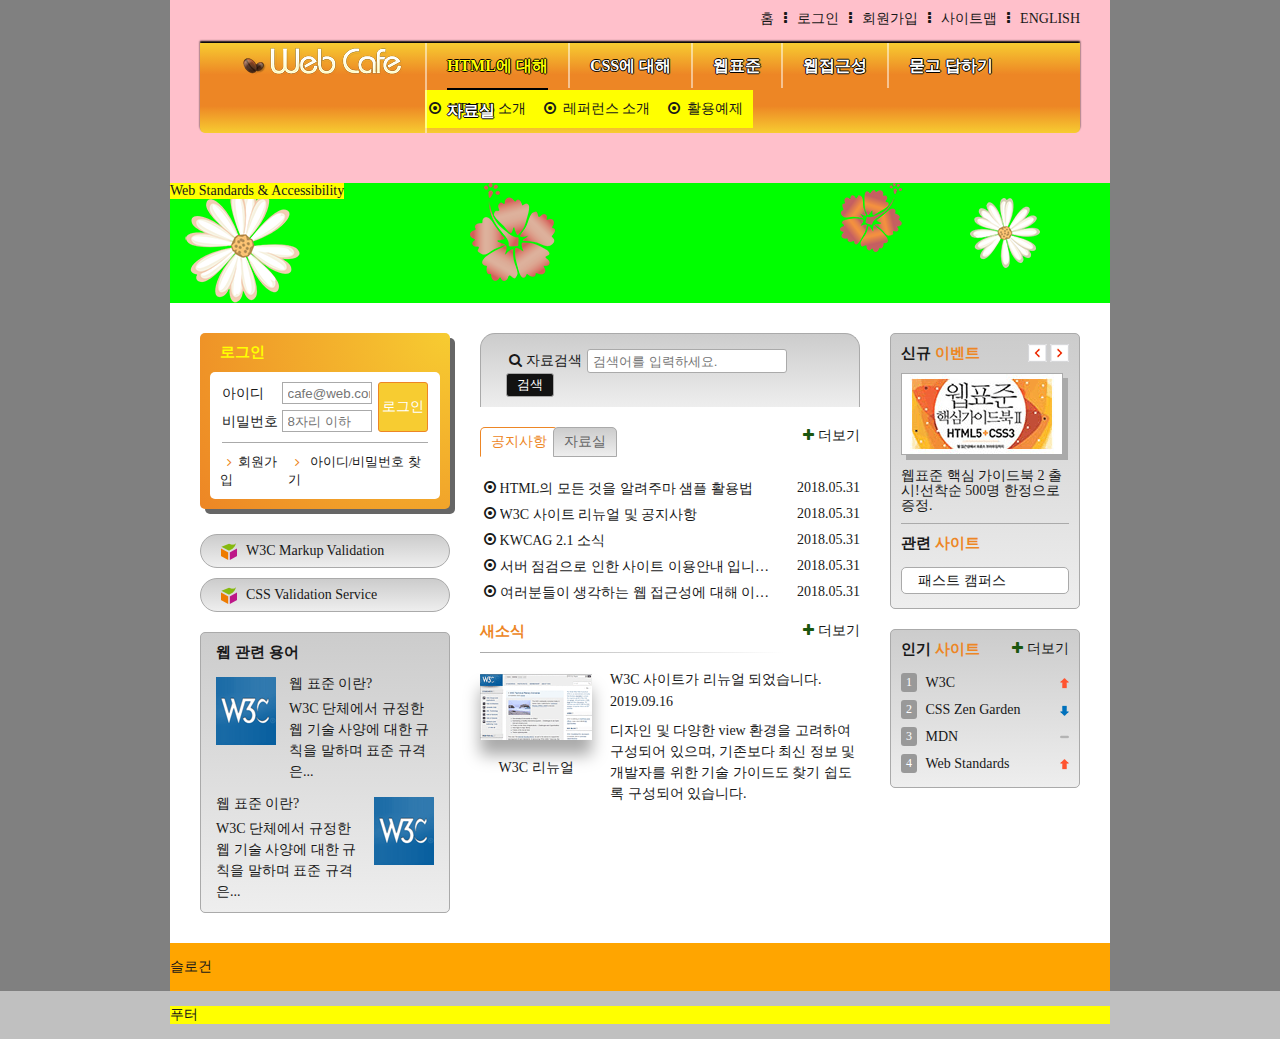
==== commit 690c0737: "3주 3회차 수업" ====
--- a/webcafe.html
+++ b/webcafe.html
@@ -1,287 +1,325 @@
 <!DOCTYPE html>
 <html lang="ko-KR">
-
-<head>
-  <meta charset="UTF-8">
-  <meta http-equiv="X-UA-Compatible" content="ie=edge">
-  <title>웹카페-HTML5,CSS3,웹표준,웹접근성</title>
-  <!-- <link rel="stylesheet" href="https://necolas.github.io/normalize.css/latest/normalize.css"> -->
-  <link rel="stylesheet" href="./css/webcafe.css">
-  <script src="js/jquery.min.js" defer></script>
-  <script src="js/webcafe.js" defer></script>
-</head>
-
-<body>
-  <header class="header">
-    <h1 class="logo"><a href="#"><img src="./images/logo.png" alt="web cafe"></a></h1>
-    <ul class="member">
-      <li><a href="#">홈</a></li>
-      <li><a href="#">로그인</a></li>
-      <li><a href="#">회원가입</a></li>
-      <li><a href="#">사이트맵</a></li>
-      <li><a href="#">english</a></li>
-    </ul>
-    <nav class="navigation">
-      <h2 class="a11y-hidden">메인 메뉴</h2>
-      <ul class="menu">
-        <li class="menu-item menu-act">
-          <a href="#" class="btn-menu" role="button">HTML에 대해</a>
-          <ul class="sub-menu sub-menu1">
-            <li class="icon-dot-circled">
-              <a href="#">HTML5 소개</a>
-            </li>
-            <li class="icon-dot-circled">
-              <a href="#">레퍼런스 소개</a>
-            </li>
-            <li class="icon-dot-circled">
-              <a href="#">활용예제</a>
+  <head>
+    <meta charset="UTF-8" />
+    <meta http-equiv="X-UA-Compatible" content="ie=edge" />
+    <title>웹카페-HTML5,CSS3,웹표준,웹접근성</title>
+    <!-- <link rel="stylesheet" href="https://necolas.github.io/normalize.css/latest/normalize.css"> -->
+    <link rel="stylesheet" href="./css/webcafe.css" />
+    <script src="js/jquery.min.js" defer></script>
+    <script src="js/webcafe.js" defer></script>
+  </head>
+  <body>
+    <header class="header">
+      <h1 class="logo">
+        <a href="#"><img src="./images/logo.png" alt="web cafe"/></a>
+      </h1>
+      <ul class="member">
+        <li><a href="#">홈</a></li>
+        <li><a href="#">로그인</a></li>
+        <li><a href="#">회원가입</a></li>
+        <li><a href="#">사이트맵</a></li>
+        <li><a href="#">english</a></li>
+      </ul>
+      <nav class="navigation">
+        <h2 class="a11y-hidden">메인 메뉴</h2>
+        <ul class="menu">
+          <li class="menu-item menu-act">
+            <a href="#" class="btn-menu" role="button">HTML에 대해</a>
+            <ul class="sub-menu sub-menu1">
+              <li class="icon-dot-circled">
+                <a href="#">HTML5 소개</a>
+              </li>
+              <li class="icon-dot-circled">
+                <a href="#">레퍼런스 소개</a>
+              </li>
+              <li class="icon-dot-circled">
+                <a href="#">활용예제</a>
+              </li>
+            </ul>
+          </li>
+          <li class="menu-item">
+            <a href="#" class="btn-menu" role="button">CSS에 대해</a>
+            <ul class="sub-menu sub-menu2">
+              <li class="icon-dot-circled">
+                <a href="#">CSS 소개</a>
+              </li>
+              <li class="icon-dot-circled">
+                <a href="#">CSS2 VS CSS3</a>
+              </li>
+              <li class="icon-dot-circled">
+                <a href="#">CSS 애니메이션</a>
+              </li>
+              <li class="icon-dot-circled">
+                <a href="#">CSS Framework</a>
+              </li>
+            </ul>
+          </li>
+          <li class="menu-item">
+            <a href="#" class="btn-menu" role="button">웹표준</a>
+            <ul class="sub-menu sub-menu3">
+              <li class="icon-dot-circled">
+                <a href="#">웹표준 이란?</a>
+              </li>
+              <li class="icon-dot-circled">
+                <a href="#">W3C</a>
+              </li>
+              <li class="icon-dot-circled">
+                <a href="#">HTML5 현재와 미래</a>
+              </li>
+            </ul>
+          </li>
+          <li class="menu-item">
+            <a href="#" class="btn-menu" role="button">웹접근성</a>
+            <ul class="sub-menu sub-menu4">
+              <li class="icon-dot-circled">
+                <a href="#">웹접근성의 개요</a>
+              </li>
+              <li class="icon-dot-circled">
+                <a href="#">장애 환경의 이해</a>
+              </li>
+              <li class="icon-dot-circled">
+                <a href="#">장차법</a>
+              </li>
+              <li class="icon-dot-circled">
+                <a href="#">웹접근성 품질마크</a>
+              </li>
+            </ul>
+          </li>
+          <li class="menu-item">
+            <a href="#" class="btn-menu" role="button">묻고 답하기</a>
+            <ul class="sub-menu sub-menu5">
+              <li class="icon-dot-circled">
+                <a href="#">묻고 답하기</a>
+              </li>
+              <li class="icon-dot-circled">
+                <a href="#">FAQ</a>
+              </li>
+              <li class="icon-dot-circled">
+                <a href="#">1대1 질문</a>
+              </li>
+              <li class="icon-dot-circled">
+                <a href="#">웹표준</a>
+              </li>
+              <li class="icon-dot-circled">
+                <a href="#">웹접근성</a>
+              </li>
+            </ul>
+          </li>
+          <li class="menu-item">
+            <a href="#" class="btn-menu" role="button">자료실</a>
+            <ul class="sub-menu sub-menu6">
+              <li class="icon-dot-circled">
+                <a href="#">공개 자료실</a>
+              </li>
+              <li class="icon-dot-circled">
+                <a href="#">이미지 자료실</a>
+              </li>
+              <li class="icon-dot-circled">
+                <a href="#">웹표준 자료실</a>
+              </li>
+              <li class="icon-dot-circled">
+                <a href="#">웹접근성 자료실</a>
+              </li>
+            </ul>
+          </li>
+        </ul>
+      </nav>
+    </header>
+    <div class="visual">
+      <div class="visual-text">Web Standards &amp; Accessibility</div>
+    </div>
+    <main class="main-content">
+      <div class="group group1">
+        <section class="login">
+          <h2 class="login-heading">로그인</h2>
+          <form
+            action="https://formspree.io/seulbinim@gmail.com"
+            method="POST"
+            class="login-form"
+          >
+            <fieldset>
+              <legend>회원 로그인 폼</legend>
+              <div class="user-email">
+                <label for="user-email">아이디</label>
+                <input
+                  type="email"
+                  id="user-email"
+                  name="ID"
+                  required
+                  placeholder="cafe@web.com"
+                />
+              </div>
+              <div class="user-pw">
+                <label for="user-pw">비밀번호</label>
+                <input
+                  type="password"
+                  id="user-pw"
+                  name="PW"
+                  required
+                  placeholder="8자리 이하"
+                />
+              </div>
+              <button class="btn-login" type="submit">로그인</button>
+            </fieldset>
+          </form>
+          <ul class="sign">
+            <li class="icon-angle-right"><a href="#">회원가입</a></li>
+            <li class="icon-angle-right">
+              <a href="#">아이디/비밀번호 찾기</a>
             </li>
           </ul>
-        </li>
-        <li class="menu-item">
-          <a href="#" class="btn-menu" role="button">CSS에 대해</a>
-          <ul class="sub-menu sub-menu2">
-            <li class="icon-dot-circled">
-              <a href="#">CSS 소개</a>
-            </li>
-            <li class="icon-dot-circled">
-              <a href="#">CSS2 VS CSS3</a>
-            </li>
-            <li class="icon-dot-circled">
-              <a href="#">CSS 애니메이션</a>
-            </li>
-            <li class="icon-dot-circled">
-              <a href="#">CSS Framework</a>
+        </section>
+        <section class="validation">
+          <h2 class="a11y-hidden">유효성 검사 배너</h2>
+          <ul class="validation-list">
+            <li>
+              <a
+                href="https://validator.w3.org/"
+                target="_blank"
+                title="마크업 유효성 검사 사이트로 이동(새창)"
+              >
+                W3C Markup Validation
+              </a>
+            </li>
+            <li>
+              <a
+                href="https://jigsaw.w3.org/css-validator/"
+                target="_blank"
+                title="CSS 유효성 검사 사이트로 이동(새창)"
+              >
+                CSS Validation Service
+              </a>
             </li>
           </ul>
-        </li>
-        <li class="menu-item">
-          <a href="#" class="btn-menu" role="button">웹표준</a>
-          <ul class="sub-menu sub-menu3">
-            <li class="icon-dot-circled">
-              <a href="#">웹표준 이란?</a>
-            </li>
-            <li class="icon-dot-circled">
-              <a href="#">W3C</a>
-            </li>
-            <li class="icon-dot-circled">
-              <a href="#">HTML5 현재와 미래</a>
-            </li>
-          </ul>
-        </li>
-        <li class="menu-item">
-          <a href="#" class="btn-menu" role="button">웹접근성</a>
-          <ul class="sub-menu sub-menu4">
-            <li class="icon-dot-circled">
-              <a href="#">웹접근성의 개요</a>
-            </li>
-            <li class="icon-dot-circled">
-              <a href="#">장애 환경의 이해</a>
-            </li>
-            <li class="icon-dot-circled">
-              <a href="#">장차법</a>
-            </li>
-            <li class="icon-dot-circled">
-              <a href="#">웹접근성 품질마크</a>
-            </li>
-          </ul>
-        </li>
-        <li class="menu-item">
-          <a href="#" class="btn-menu" role="button">묻고 답하기</a>
-          <ul class="sub-menu sub-menu5">
-            <li class="icon-dot-circled">
-              <a href="#">묻고 답하기</a>
-            </li>
-            <li class="icon-dot-circled">
-              <a href="#">FAQ</a>
-            </li>
-            <li class="icon-dot-circled">
-              <a href="#">1대1 질문</a>
-            </li>
-            <li class="icon-dot-circled">
-              <a href="#">웹표준</a>
-            </li>
-            <li class="icon-dot-circled">
-              <a href="#">웹접근성</a>
-            </li>
-          </ul>
-        </li>
-        <li class="menu-item">
-          <a href="#" class="btn-menu" role="button">자료실</a>
-          <ul class="sub-menu sub-menu6">
-            <li class="icon-dot-circled">
-              <a href="#">공개 자료실</a>
-            </li>
-            <li class="icon-dot-circled">
-              <a href="#">이미지 자료실</a>
-            </li>
-            <li class="icon-dot-circled">
-              <a href="#">웹표준 자료실</a>
-            </li>
-            <li class="icon-dot-circled">
-              <a href="#">웹접근성 자료실</a>
-            </li>
-          </ul>
-        </li>
-      </ul>
-    </nav>
-  </header>
-  <div class="visual">
-    <div class="visual-text">Web Standards &amp; Accessibility</div>
-  </div>
-  <main class="main-content">
-    <div class="group group1">
-      <section class="login">
-        <h2 class="login-heading">로그인</h2>
-        <form action="https://formspree.io/seulbinim@gmail.com" method="POST" class="login-form">
-          <fieldset>
-            <legend>회원 로그인 폼</legend>
-            <div class="user-email">
-              <label for="user-email">아이디</label>
-              <input type="email" id="user-email" name="ID" required placeholder="cafe@web.com">
+        </section>
+        <section class="term">
+          <h2 class="term-heading">웹 관련 용어</h2>
+          <dl class="term-list">
+            <div class="odd">
+              <dt class="term-list-subject"><a href="#">웹 표준 이란?</a></dt>
+              <dd class="term-list-thumbnail">
+                <img src="images/web_standards.gif" alt="W3C 로고" />
+              </dd>
+              <dd class="term-list-brief">
+                W3C 단체에서 규정한 웹 기술 사양에 대한 규칙을 말하며 표준
+                규격은...
+              </dd>
             </div>
-            <div class="user-pw">
-              <label for="user-pw">비밀번호</label>
-              <input type="password" id="user-pw" name="PW" required placeholder="8자리 이하">
+            <div class="even">
+              <dt class="term-list-subject"><a href="#">웹 표준 이란?</a></dt>
+              <dd class="term-list-thumbnail">
+                <img src="images/web_standards.gif" alt="W3C 로고" />
+              </dd>
+              <dd class="term-list-brief">
+                W3C 단체에서 규정한 웹 기술 사양에 대한 규칙을 말하며 표준
+                규격은...
+              </dd>
             </div>
-            <button class="btn-login" type="submit">로그인</button>
-          </fieldset>
-        </form>
-        <ul class="sign">
-          <li class="icon-angle-right"><a href="#">회원가입</a></li>
-          <li class="icon-angle-right"><a href="#">아이디/비밀번호 찾기</a></li>
-        </ul>
-      </section>
-      <section class="validation">
-        <h2 class="a11y-hidden">유효성 검사 배너</h2>
-        <ul class="validation-list">
-          <li>
-            <a href="https://validator.w3.org/" target="_blank" title="마크업 유효성 검사 사이트로 이동(새창)">
-              W3C Markup Validation
-            </a>
-          </li>
-          <li>
-            <a href="https://jigsaw.w3.org/css-validator/" target="_blank" title="CSS 유효성 검사 사이트로 이동(새창)">
-              CSS Validation Service
-            </a>
-          </li>
-        </ul>
-      </section>
-      <section class="term">
-        <h2 class="term-heading">웹 관련 용어</h2>
-        <dl class="term-list">
-          <div class="odd">
-            <dt class="term-list-subject"><a href="#">웹 표준 이란?</a></dt>
-            <dd class="term-list-thumbnail">
-              <img src="images/web_standards.gif" alt="W3C 로고">
-            </dd>
-            <dd class="term-list-brief">
-              W3C 단체에서 규정한 웹 기술 사양에 대한 규칙을 말하며 표준 규격은...
-            </dd>
-          </div>
-          <div class="even">
-            <dt class="term-list-subject"><a href="#">웹 표준 이란?</a></dt>
-            <dd class="term-list-thumbnail">
-              <img src="images/web_standards.gif" alt="W3C 로고">
-            </dd>
-            <dd class="term-list-brief">
-              W3C 단체에서 규정한 웹 기술 사양에 대한 규칙을 말하며 표준 규격은...
-            </dd>
-          </div>
-        </dl>
-      </section>
-    </div>
-    <div class="group group2">
-      <section class="search">
-        <h2 class="a11y-hidden">검색</h2>
-        <form action="https://formspree.io/seulbinim@gmail.com" method="POST" class="search-form">
-          <fieldset>
-            <legend>검색 폼</legend>
-            <label for="search" class="icon-search">자료검색</label>
-            <input type="search" id="search" required placeholder="검색어를 입력하세요.">
-            <button type="submit" class="btn-search">검색</button>
-          </fieldset>
-        </form>
-      </section>
-      <div class="board">
-        <section class="notice tab-act">
-          <h2 class="notice-heading">
-            <a href="#" class="tab" role="button" id="notice">공지사항</a>
-          </h2>
-          <ul class="notice-list">
-            <li class="icon-dot-circled">
-              <a href="#">HTML의 모든 것을 알려주마 샘플 활용법</a>
-              <time datetime="2018-05-31T13:53:45">2018.05.31</time>
-            </li>
-            <li class="icon-dot-circled">
-              <a href="#">W3C 사이트 리뉴얼 및 공지사항</a>
-              <time datetime="2018-05-31T13:53:45">2018.05.31</time>
-            </li>
-            <li class="icon-dot-circled">
-              <a href="#">KWCAG 2.1 소식</a>
-              <time datetime="2018-05-31T13:53:45">2018.05.31</time>
-            </li>
-            <li class="icon-dot-circled">
-              <a href="#">서버 점검으로 인한 사이트 이용안내 입니다.</a>
-              <time datetime="2018-05-31T13:53:45">2018.05.31</time>
-            </li>
-            <li class="icon-dot-circled">
-              <a href="#">여러분들이 생각하는 웹 접근성에 대해 이야기를 나누어 봅시다.</a>
-              <time datetime="2018-05-31T13:53:45">2018.05.31</time>
-            </li>
-          </ul>
-          <a href="#" class="icon-plus notice-more more" title="공지사항" aria-labelledby="notice">더보기</a>
-        </section>
-        <section class="pds">
-          <h2 class="pds-heading" id="pds-heading">
-            <a href="#" class="tab" role="button" id="pds">자료실</a>
-          </h2>
-          <ul class="pds-list">
-            <li class="icon-dot-circled">
-              <a href="#">디자인 사이트 링크 모음</a>
-              <time datetime="2018-05-31T13:53:45">2018.05.31</time>
-            </li>
-            <li class="icon-dot-circled">
-              <a href="#">웹 접근성 관련 자료 모음</a>
-              <time datetime="2018-05-31T13:53:45">2018.05.31</time>
-            </li>
-            <li class="icon-dot-circled">
-              <a href="#">예제 샘플 응용해보기</a>
-              <time datetime="2018-05-31T13:53:45">2018.05.31</time>
-            </li>
-            <li class="icon-dot-circled">
-              <a href="#">웹 접근성 향상을위한 국가 표준 기술 가이드라인</a>
-              <time datetime="2018-05-31T13:53:45">2018.05.31</time>
-            </li>
-            <li class="icon-dot-circled">
-              <a href="#">로얄티 프리 이미지 자료</a>
-              <time datetime="2018-05-31T13:53:45">2018.05.31</time>
-            </li>
-          </ul>
-          <a href="#" class="icon-plus pds-more more" title="자료실" aria-labelledby="pds">더보기</a>
-        </section>
-        <!-- <section class="news">
-          <h2>새소식</h2>
-          <a href="#" title="뉴스">
-            <article>
-              <h3 class="news-title">W3C 사이트가 리뉴얼 되었습니다.</h3>
-              <p class="news-date">2018.05.31</p>
-              <p class="news-desc">디자인 및 다양한 view 환경을 고려하여 구성되어 있으며, 기존보다 최신 정보 및 개발자를 위한 기술 가이드도 찾기 쉽도록 구성되어 있습니다.</p>
-              <img src="images/news.gif" alt="news-image">
-              <p class="news-img-desc">W3C 리뉴얼</p>
-            </article>
-          </a>
-          <a href="#" class="icon-plus news-more" title="뉴스더보기" aria-labelledby="news">더보기</a>
-
-        </section> -->
+          </dl>
+        </section>
       </div>
-      <section class="news">
-        <h2 class="news-heading">새소식</h2>
-        <a href="#" class="news-link">
-          <article class="news-article">
-            <h3 class="news-article-subject">W3C 사이트가 리뉴얼 되었습니다.</h3>
-            <time class="news-article-date" datetime="2019-09-16T12:06:17">2019.09.16</time>
-            <p class="news-article-brief"> 
+      <div class="group group2">
+        <section class="search">
+          <h2 class="a11y-hidden">검색</h2>
+          <form
+            action="https://formspree.io/seulbinim@gmail.com"
+            method="POST"
+            class="search-form"
+          >
+            <fieldset>
+              <legend>검색 폼</legend>
+              <label for="search" class="icon-search">자료검색</label>
+              <input
+                type="search"
+                id="search"
+                required
+                placeholder="검색어를 입력하세요."
+              />
+              <button type="submit" class="btn-search">검색</button>
+            </fieldset>
+          </form>
+        </section>
+        <div class="board">
+          <section class="notice tab-act">
+            <h2 class="notice-heading">
+              <a href="#" class="tab" role="button" id="notice">공지사항</a>
+            </h2>
+            <ul class="notice-list">
+              <li class="icon-dot-circled">
+                <a href="#">HTML의 모든 것을 알려주마 샘플 활용법</a>
+                <time datetime="2018-05-31T13:53:45">2018.05.31</time>
+              </li>
+              <li class="icon-dot-circled">
+                <a href="#">W3C 사이트 리뉴얼 및 공지사항</a>
+                <time datetime="2018-05-31T13:53:45">2018.05.31</time>
+              </li>
+              <li class="icon-dot-circled">
+                <a href="#">KWCAG 2.1 소식</a>
+                <time datetime="2018-05-31T13:53:45">2018.05.31</time>
+              </li>
+              <li class="icon-dot-circled">
+                <a href="#">서버 점검으로 인한 사이트 이용안내 입니다.</a>
+                <time datetime="2018-05-31T13:53:45">2018.05.31</time>
+              </li>
+              <li class="icon-dot-circled">
+                <a href="#"
+                  >여러분들이 생각하는 웹 접근성에 대해 이야기를 나누어
+                  봅시다.</a
+                >
+                <time datetime="2018-05-31T13:53:45">2018.05.31</time>
+              </li>
+            </ul>
+            <a
+              href="#"
+              class="icon-plus notice-more more"
+              title="공지사항"
+              aria-labelledby="notice"
+              >더보기</a
+            >
+          </section>
+          <section class="pds">
+            <h2 class="pds-heading" id="pds-heading">
+              <a href="#" class="tab" role="button" id="pds">자료실</a>
+            </h2>
+            <ul class="pds-list">
+              <li class="icon-dot-circled">
+                <a href="#">디자인 사이트 링크 모음</a>
+                <time datetime="2018-05-31T13:53:45">2018.05.31</time>
+              </li>
+              <li class="icon-dot-circled">
+                <a href="#">웹 접근성 관련 자료 모음</a>
+                <time datetime="2018-05-31T13:53:45">2018.05.31</time>
+              </li>
+              <li class="icon-dot-circled">
+                <a href="#">예제 샘플 응용해보기</a>
+                <time datetime="2018-05-31T13:53:45">2018.05.31</time>
+              </li>
+              <li class="icon-dot-circled">
+                <a href="#">웹 접근성 향상을위한 국가 표준 기술 가이드라인</a>
+                <time datetime="2018-05-31T13:53:45">2018.05.31</time>
+              </li>
+              <li class="icon-dot-circled">
+                <a href="#">로얄티 프리 이미지 자료</a>
+                <time datetime="2018-05-31T13:53:45">2018.05.31</time>
+              </li>
+            </ul>
+            <a
+              href="#"
+              class="icon-plus pds-more more"
+              title="자료실"
+              aria-labelledby="pds"
+              >더보기</a
+            >
+          </section>
+        </div>
+        <section class="news">
+          <h2 class="news-heading">새소식</h2>
+          <a href="#" class="news-link">
+            <article class="news-article">
+              <h3 class="news-article-subject">W3C 사이트가 리뉴얼 되었습니다.</h3>
+              <time class="news-article-date" datetime="2019-09-16T12:06:17">2019.09.16</time>
+              <p class="news-article-brief">
                 디자인 및 다양한 view 환경을 고려하여 구성되어 있으며, 
                 기존보다 최신 정보 및 개발자를 위한 기술 가이드도 
                 찾기 쉽도록 구성되어 있습니다.
@@ -290,45 +328,66 @@
                 <img src="images/news.gif" alt="">
                 <figcaption>W3C 리뉴얼</figcaption>
               </figure>
-          </article>
-        </a>
-        <a href="#" class="icon-plus news-more more" title="새소식">더보기</a>
-      </section>
-    </div>
-    <div class="group group3">
-      <div class="gradient-box">
-        <section class="event">
-          <h2 class="event-heading">신규 <span class="orange">이벤트</span></h2>
-          <div id="event-detail">
-            <p>
-              <img src="/images/free_gift.gif" alt="이벤트 경품 : 웹표준 핵심 가이드북2 HTML5+CSS3 도서 증정">
-            </p>
-            <p>
-              <em>웹표준 핵심 가이드북 2 출시!</em>선착순 500명 한정으로 증정.
-            </p>
-          </div>
-          <div class="btn-event">
-            <button class="btn-event" type="button" >이전 이벤트 보기</button>
-            <button class="btn-event" type="button" >다음 이벤트 보기</button>
-          </div>
-        </section>
-        <section class="related">
-            <h2 class="related-heading">관련 <span class="orange">사이트</span></h2>
-            <ul class="related-list">
-              <li><a href="#">패스트캠퍼스</a></li>
+            </article>
+          </a>
+          <a href="#" class="icon-plus news-more more" title="새소식">더보기</a>
+        </section>
+      </div>
+      <div class="group group3">
+        <div class="gradient-box">
+          <section class="event">
+            <h2 class="event-heading">신규 <span class="point-color">이벤트</span></h2>
+            <div id="event-detail">
+              <p>
+                <img src="./images/free_gift.gif" alt="이벤트 경품 : 웹표준 핵심 가이드북 2 HTML5+CSS3 도서 증정">
+              </p>
+              <p>
+                <em>웹표준 핵심 가이드북 2 출시!</em>선착순 500명 한정으로 증정.
+              </p>
+            </div>
+            <div class="btn-event">
+              <button type="button" class="btn-event-prev">이전 이벤트 보기</button>
+              <button type="button" class="btn-event-next">다음 이벤트 보기</button>
+            </div>
+          </section>
+          <section class="related">
+            <h2 class="related-heading">관련 <span class="point-color">사이트</span></h2>
+            <ul class="related-list" tabindex="0">
+              <li><a href="#">패스트 캠퍼스</a></li>
               <li><a href="#">W3C</a></li>
               <li><a href="#">웹접근성 연구소</a></li>
               <li><a href="#">CSS ZenGarden</a></li>
               <li><a href="#">AOA 채널</a></li>
             </ul>
-         </section>
+          </section>
+        </div>
+        <section class="favorite gradient-box">
+          <h2 class="favorite-heading">인기 <span class="point-color">사이트</span></h2>
+          <ol class="favorite-list">
+            <li class="no1">
+              <a href="#">W3C</a>
+              <em class="up">상승</em>
+            </li>
+            <li class="no2">
+              <a href="#">CSS Zen Garden</a>
+              <em class="down">하락</em>
+            </li>
+            <li class="no3">
+              <a href="#">MDN</a>
+              <em class="stop">멈춤</em>
+            </li>
+            <li class="no4 ">
+              <a href="#">Web Standards</a>
+              <em class="up">상승</em>
+            </li>
+          </ol>
+          <a href="#" class="icon-plus favorite-more" title="인기 사이트">더보기</a>
+        </section>
       </div>
+    </main>
+    <article class="slogan">슬로건</article>
+    <div class="footer-bg">
+      <footer class="footer">푸터</footer>
     </div>
-  </main>
-  <article class="slogan">슬로건</article>
-  <div class="footer-bg">
-    <footer class="footer">푸터</footer>
-  </div>
-</body>
-
+  </body>
 </html>--- a/css/webcafe.css
+++ b/css/webcafe.css
@@ -21,6 +21,12 @@
   overflow: hidden;
   clip: rect(0,0,0,0);
   white-space: nowrap;
+}
+/* clearfix-float 이슈를 해결하기 위한 선언 */
+.clearfix::after{
+  content: "";
+  display: block;
+  clear: both;
 }
 html{
   font-size: 10px;
@@ -226,7 +232,6 @@
 }
 .group3{
   flex-basis: 190px;
-  background: skyblue;
 }
 /* 로그인 */
 .login{
@@ -567,10 +572,254 @@
   } */
 
 /* 신규이벤트 및 관련사이트 */
-.graddient-box{
-  background: yellow;
-}
-
+.gradient-box{
+  background:#ccc linear-gradient(#ccc, #eee);
+  border: 1px solid #aaa;
+  border-radius: 5px;
+}
+.point-color{
+  color: #ed8625;
+}
+.event, .related{
+  margin: 0 10px;
+}
+.event{
+  position: relative;
+}
+.event p{
+  margin: 10px 0;
+  line-height: 1.5rem;
+}
+.event img{
+  border: 1px solid #aaa;
+  box-shadow: 5px 5px 0 0 #aaa;
+}
+.event em{
+  font-style: normal;
+}
+.btn-event{
+  position: absolute;
+  top: 0;
+  right: 0;
+  
+  height: 18px;
+  overflow: hidden;
+}
+.btn-event button{
+  background:  url(./images/back_forward.png) no-repeat;
+  width: 19px;
+  height: 100%;
+  padding: 18px 0 0 0;
+  border: 0;
+  cursor: pointer;
+}
+.btn-event-next{
+  background-position: 100% 0 !important;
+}
+.related{
+  border-top: 1px solid #aaa;
+
+}
+.event-heading, .related-heading, .favorite-heading{
+  margin: 10px 0;
+  font-size: 1.5rem;
+}
+.related-list{
+  background: #fff;
+  padding-left: 0;
+  list-style: none;
+  border: 1px solid #aaa;
+  border-radius: 5px;
+  height: 27px;
+  overflow: hidden;
+  transition: height 1s 0s, padding 1s 1s, background 1s 2s;
+}
+.related-list:hover, .related-list:focus{
+  height: 147px;
+  padding: 10px 0;
+}
+.related-list li{
+  height: 25px;
+  padding: 2px;
+  position: relative;
+}
+.related-list a{
+  width: calc(100% - 4px);
+  /* height: 100%; */
+  position: absolute;
+  padding: 2px 0 2px 1em;
+  left: 2px;
+  top: 50%;
+  transform: translateY(-50%);
+}
+/* 인기사이트 */
+.favorite{
+  margin-top: 20px;
+  padding: 0 10px;
+  position: relative;
+}
+.favorite-list{
+ 
+  padding-left: 0;
+  list-style: none;
+  counter-reset: 0;
+}
+.favorite-list li{
+  counter-increment: number;
+  margin: 8px 0;
+  position: relative;
+ 
+}
+  /* display: flex;
+  align-items: center;
+} */
+.favorite-list li::before{
+  content: counter(number);
+  color: #fff;
+  font-size: 1.2rem;
+  background: #999;
+  border-radius: 3px;
+  padding: 2px 5px ;
+  margin-right: 5px;
+  display: inline-block;
+  vertical-align: middle;
+  /* float: left; */
+}
+.favorite-list a{
+display: inline-block;
+vertical-align: middle;
+/* float: left; */
+}
+
+.favorite-list em{
+  background:  url(./images/rank.png) no-repeat;
+  /* margin-left: auto; */
+  font-style: normal;
+  width: 9px;
+  height: 11px;
+  text-indent: 10px;
+  white-space: nowrap;
+  overflow: hidden;
+  /* float: right; */
+  margin-top: -5px;
+  position: absolute;
+  top: 50%;
+  right: 0;
+}
+em.stop{
+background-position: 0 50%;
+}
+em.down{
+background-position: 0 100%;
+}
+.favorite-more{
+  position: absolute;
+  top: 10px;
+  right: 10px;
+}
+.favorite-more::before{
+  color: hsla(110,70%,20%,1);
+}
+/* .favorite{
+  margin: 10px;
+  padding: 0;
+  position: relative;
+
+}
+.favorite-heading{
+  background: pink;
+  font-size: 1.5rem;
+  margin: 10px;
+  padding: 0;
+  
+}
+.favorite-heading span{
+  color: #ed8625;
+}
+.favorite-list{
+  background: green;
+  list-style: none;
+  margin: 10px;
+  padding: 10px;
+  font-size: 1.4rem;
+}
+.no1::before, .no2::before, .no3::before, .no4::before{
+  display: inline-block;
+  width: 15px;
+  height: 15px;
+  background: #666;
+  border-radius: 2px;
+  color: #fff;
+  text-align: center;
+}
+.no1::before{
+  content: "1";
+}
+.no2::before{
+  content: "2";
+ 
+}
+.no3::before{
+  content: "3";
+  
+}
+.no4::before{
+  content: "4";
+}
+.up, .down, .stop{
+ background: url(./images/rank.png) no-repeat;
+ float: right;
+ 
+}
+.favorite-more{
+  position: absolute;
+  right: 10px;
+  top: 10px;
+}
+.favorite-more::before{
+  color: hsla(110,70%,20%,1);
+} */
+  /* display: block;
+  line-height: 21px; */
+  /* display: flex;
+  align-items: center;
+  justify-content: center; */
+
+/* .related-list{
+  list-style: none;
+  background: white;
+  border: 1px solid #aaa;
+  border-radius: 3px;
+  height: 27px;
+}
+.related-list a{
+  display: inline-block;
+  width: 100%;
+  background: pink;
+} */
+/* .event-heading{
+  font-size: 1.4rem;
+}
+.orange{
+  font-size: 1.5rem;
+  color: #ed8625;
+}
+#event-detail{
+position: relative;
+}
+#event-detail img{
+  box-shadow: 5px 5px #666;
+
+}
+#event-detail em{
+  font-style: normal;
+
+}
+.btn-event{
+position: relative;
+top: 0;
+right: 0;
+} */
 .slogan{
   background-color: orange;
   padding: 15px 0;
